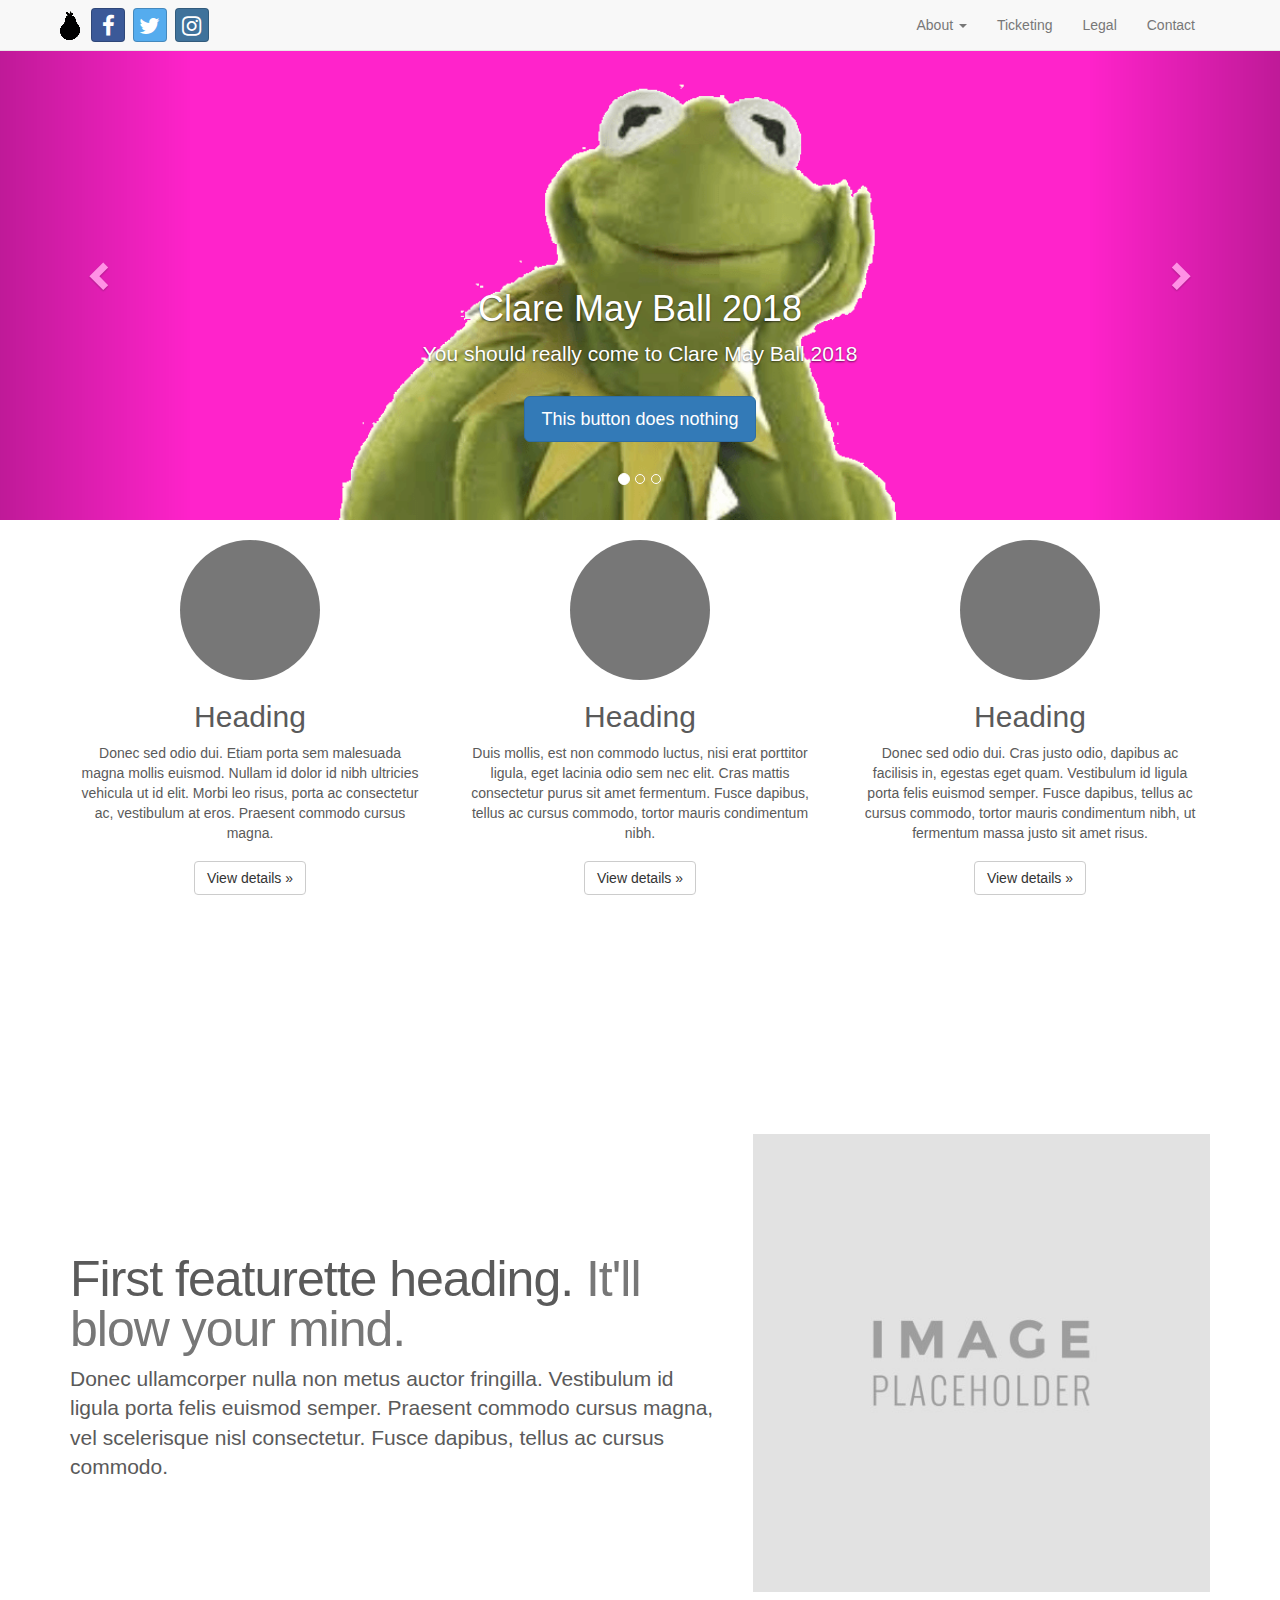
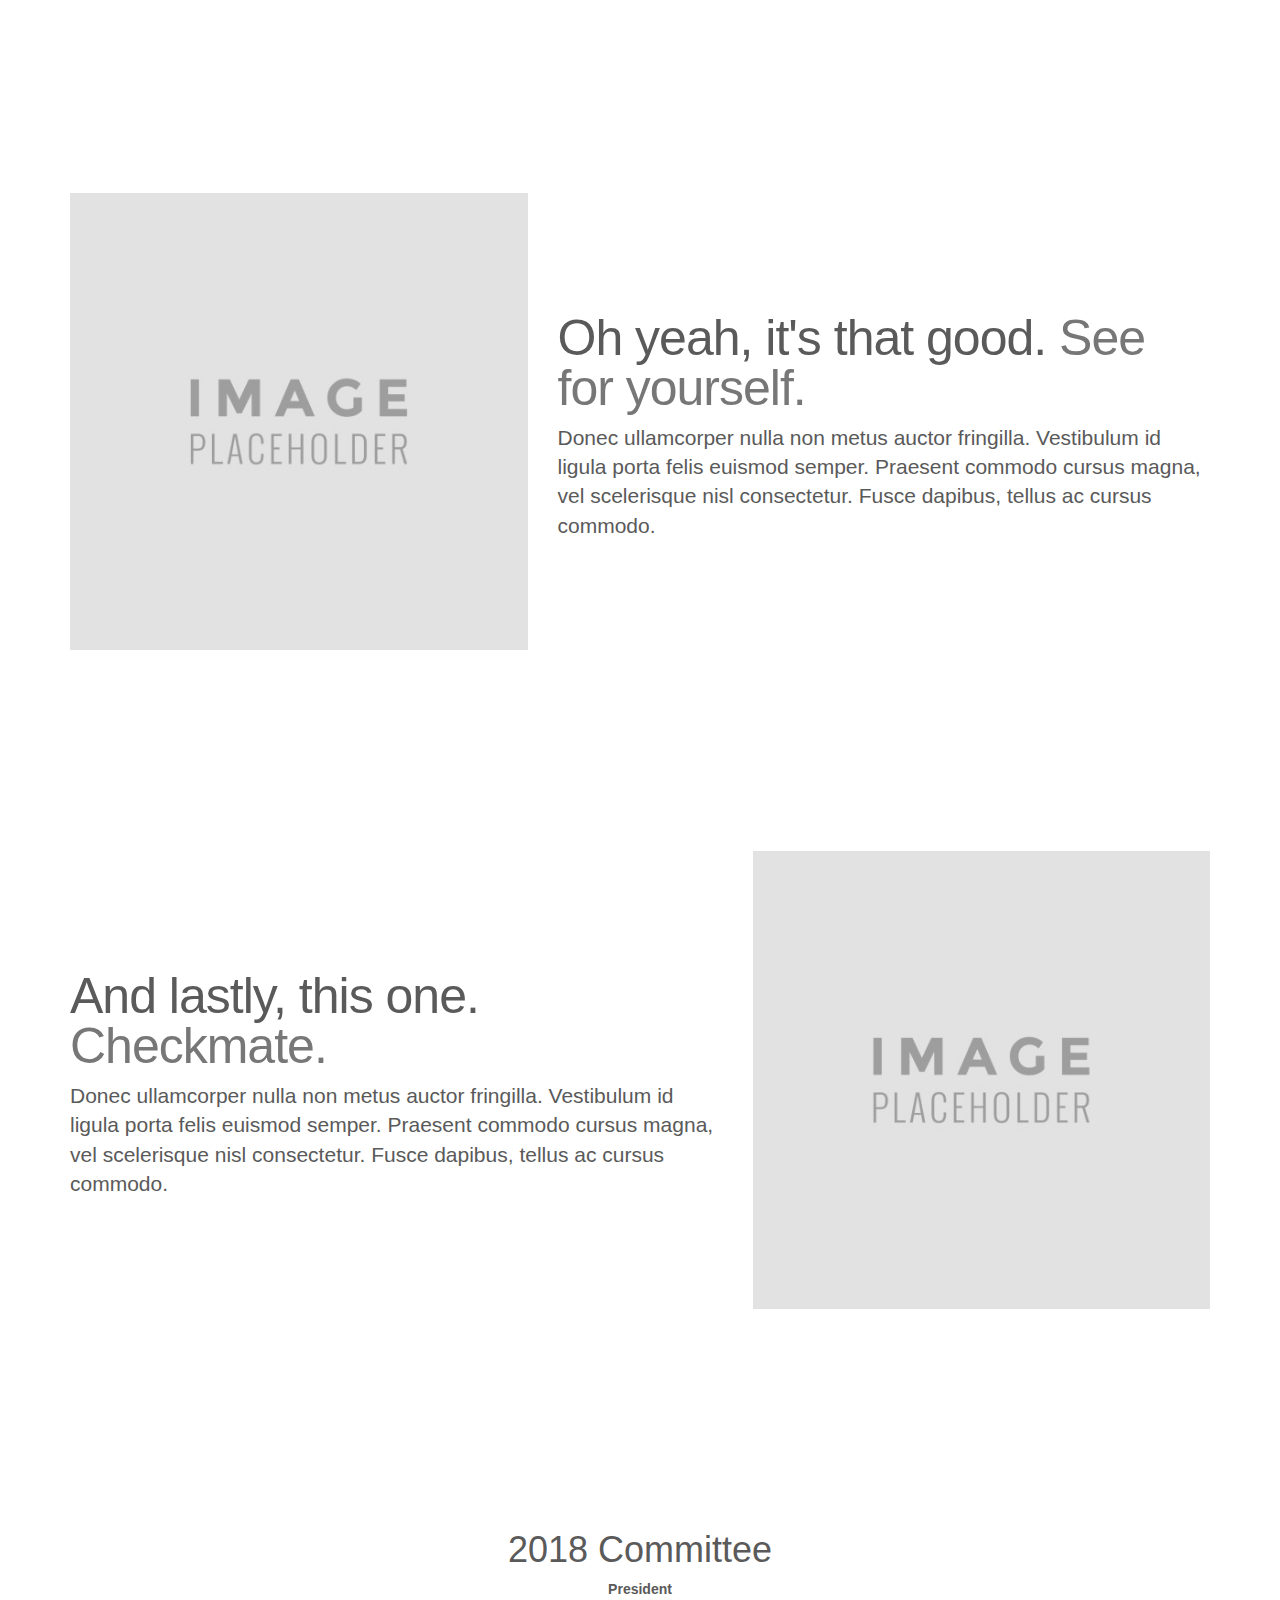
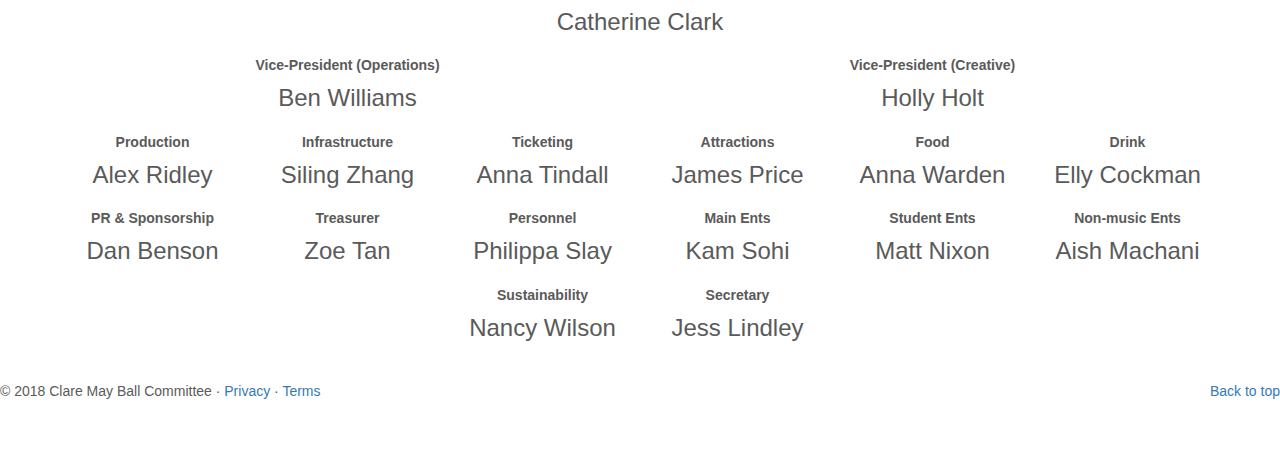
==== index.html @ 5bb469b5 "Altered navbar-brand margin" ====
<!doctype html>

<html lang="en">
<head>
  <meta charset="utf-8">

  <title>Clare May Ball</title>
  <meta name="description" content="Clare May Ball">
  <meta name="author" content="Clare May Ball Committee 2018">
  <meta name="robots" content="noindex, nofollow" /> <!--TODO: REMOVE IN PRODUCTION VERSION -->

  <!-- Latest compiled and minified bootstrap CSS -->
  <link rel="stylesheet" href="https://maxcdn.bootstrapcdn.com/bootstrap/3.3.7/css/bootstrap.min.css">

  <!-- jQuery library -->
  <script src="https://ajax.googleapis.com/ajax/libs/jquery/3.2.1/jquery.min.js"></script>

  <!-- Latest compiled boostrap JavaScript -->
  <script src="https://maxcdn.bootstrapcdn.com/bootstrap/3.3.7/js/bootstrap.min.js"></script>

  <!-- Latest font-awesome -->
  <link href="https://maxcdn.bootstrapcdn.com/font-awesome/4.7.0/css/font-awesome.min.css" rel="stylesheet"/></script>

  <!-- CSS file for social media icons -->
  <link href="css/bootstrap-social.css" rel="stylesheet"/>

  <!-- Custom styles for this template -->
  <link href="css/jumbotron.css" rel="stylesheet"/>

  <link href="css/carousel.css" rel="stylesheet"/>

  <script src="js/ie-emulation-modes-warning.js"></script>

  <!--[if lt IE 9]>
    <script src="https://cdnjs.cloudflare.com/ajax/libs/html5shiv/3.7.3/html5shiv.js"></script>
  <![endif]-->

 <style>
	.row-committee{
		padding:0;
	}
	.com-name{
		margin:0 0 20px 0;
	}
	.section-title{
		margin:0 0 20px 0;
	}
	.btn{
		margin:8px 2px; /*Change to alter position of social media icons within navbar */
	}
	.navbar-brand{
		padding:11px 2px 0 0;
	}
	.featurette-divider{
		border-color:rgba(100,100,100,0); /*Sets featurette divider line to white transparent*/ 
	}
 </style>

</head>

<body>
	<!-- Navigation bar
  ================================================== -->
  <nav class="navbar navbar-default navbar-fixed-top">
      <div class="container">
        <div class="navbar-header">
          <button type="button" class="navbar-toggle" data-toggle="collapse" data-target="#cmbNavbar" aria-expanded="false" aria-controls="navbar">
            <span class="sr-only">Toggle navigation</span>
            <span class="icon-bar"></span>
            <span class="icon-bar"></span>
            <span class="icon-bar"></span>
          </button>
		  <a class="navbar-brand" href="#">
			<img src="img/pear.png"></img> <!-- Use "favicon" as homepage icon -->
		  </a>
		  <a class="btn btn-social-icon btn-facebook" href="https://www.facebook.com/claremayball2018">
        <span class="fa fa-facebook"></span>
      </a>
      <a class="btn btn-social-icon btn-twitter" href="https://twitter.com/mayballclare">
        <span class="fa fa-twitter"></span>
      </a>
      <a class="btn btn-social-icon btn-instagram" href="https://www.instagram.com/claremayball2018">
        <span class="fa fa-instagram"></span>
      </a>
      </div>
		<div class="collapse navbar-collapse" id = "cmbNavbar">
			<ul class="nav navbar-nav pull-right">
				<li class="dropdown">
					<a class="dropdown-toggle" data-toggle="dropdown" href="#">About
					<span class="caret"></span></a>
					<ul class="dropdown-menu">
						<li><a href="#">CMB 2018</a></li>
						<li><a href="#committee">Committee</a></li>
						<li><a href="#">Workers</a></li>
						<li><a href="#">Ents</a></li>
					</ul>
				</li>
				<li><a href = "#">Ticketing</a></li>
				<li><a href = "#">Legal</a></li>
				<li><a href = "#">Contact</a></li>
			</ul>
		</div>
      </div>
    </nav>

    <!-- Carousel
  ================================================== -->
  <div id="myCarousel" class="carousel slide" data-ride="carousel">
    <!-- Indicators -->
    <ol class="carousel-indicators">
      <li data-target="#myCarousel" data-slide-to="0" class="active"></li>
      <li data-target="#myCarousel" data-slide-to="1"></li>
      <li data-target="#myCarousel" data-slide-to="2"></li>
    </ol>
    <div class="carousel-inner" role="listbox">
      <div class="item active">
        <img class="first-slide" src="img/kermit.png" alt="First slide">
        <div class="container">
          <div class="carousel-caption">
            <h1>Clare May Ball 2018</h1>
            <p>You should really come to Clare May Ball 2018</p>
            <p><a class="btn btn-lg btn-primary" href="#" role="button">This button does nothing</a></p>
          </div>
        </div>
      </div>
      <div class="item">
        <img class="second-slide" src="img/voldemort.png" alt="Second slide">
        <div class="container">
          <div class="carousel-caption">
            <h1>It's going to be really good</h1>
            <p>There'll be music, food, and most importantly a nice website</p>
            <p><a class="btn btn-lg btn-primary" href="#" role="button">Another button</a></p>
          </div>
        </div>
      </div>
      <div class="item" background-color="black">
        <video autoplay loop muted alt="Third slide">
                 <source src="img/stars3.mp4" type="video/mp4">
                 Your browser does not support the video tag.
        </video>
        <div class="container">
          <div class="carousel-caption">
            <h1>I mean it</h1>
            <p>You cannot possibly miss out on <em>the</em> event of 2018</p>
            <p><a class="btn btn-lg btn-primary" href="#" role="button">A third button</a></p>
          </div>
        </div>
      </div>
    </div>
    <a class="left carousel-control" href="#myCarousel" role="button" data-slide="prev">
      <span class="glyphicon glyphicon-chevron-left" aria-hidden="true"></span>
      <span class="sr-only">Previous</span>
    </a>
    <a class="right carousel-control" href="#myCarousel" role="button" data-slide="next">
      <span class="glyphicon glyphicon-chevron-right" aria-hidden="true"></span>
      <span class="sr-only">Next</span>
    </a>
  </div><!-- /.carousel -->



    <!-- Marketing messaging and featurettes
    ================================================== -->
    <!-- Wrap the rest of the page in another container to center all the content. -->

    <div class="container-fluid marketing">

      <!-- Three columns of text below the carousel -->
      <div class = "holding-box">
        <div class="row">
          <div class="col-lg-4">
            <img class="img-circle" src="[data-uri]" alt="Generic placeholder image" width="140" height="140">
            <h2>Heading</h2>
            <p>Donec sed odio dui. Etiam porta sem malesuada magna mollis euismod. Nullam id dolor id nibh ultricies vehicula ut id elit. Morbi leo risus, porta ac consectetur ac, vestibulum at eros. Praesent commodo cursus magna.</p>
            <p><a class="btn btn-default" href="#" role="button">View details &raquo;</a></p>
          </div><!-- /.col-lg-4 -->
          <div class="col-lg-4">
            <img class="img-circle" src="[data-uri]" alt="Generic placeholder image" width="140" height="140">
            <h2>Heading</h2>
            <p>Duis mollis, est non commodo luctus, nisi erat porttitor ligula, eget lacinia odio sem nec elit. Cras mattis consectetur purus sit amet fermentum. Fusce dapibus, tellus ac cursus commodo, tortor mauris condimentum nibh.</p>
            <p><a class="btn btn-default" href="#" role="button">View details &raquo;</a></p>
          </div><!-- /.col-lg-4 -->
          <div class="col-lg-4">
            <img class="img-circle" src="[data-uri]" alt="Generic placeholder image" width="140" height="140">
            <h2>Heading</h2>
            <p>Donec sed odio dui. Cras justo odio, dapibus ac facilisis in, egestas eget quam. Vestibulum id ligula porta felis euismod semper. Fusce dapibus, tellus ac cursus commodo, tortor mauris condimentum nibh, ut fermentum massa justo sit amet risus.</p>
            <p><a class="btn btn-default" href="#" role="button">View details &raquo;</a></p>
          </div><!-- /.col-lg-4 -->
        </div><!-- /.row -->
      </div><!-- /.holding-box -->


      <!-- START THE FEATURETTES -->

      <hr class="featurette-divider">

      <div class = "holding-box">
        <div class="row featurette">
          <div class="col-md-7">
            <h2 class="featurette-heading">First featurette heading. <span class="text-muted">It'll blow your mind.</span></h2>
            <p class="lead">Donec ullamcorper nulla non metus auctor fringilla. Vestibulum id ligula porta felis euismod semper. Praesent commodo cursus magna, vel scelerisque nisl consectetur. Fusce dapibus, tellus ac cursus commodo.</p>
          </div>
          <div class="col-md-5">
            <img class="featurette-image img-responsive center-block" src="img/500x500placeholder.png" alt="Generic placeholder image">
          </div>
        </div>
      </div>

      <hr class="featurette-divider">

      <div class="holding-box">
        <div class="row featurette">
          <div class="col-md-7 col-md-push-5">
            <h2 class="featurette-heading">Oh yeah, it's that good. <span class="text-muted">See for yourself.</span></h2>
            <p class="lead">Donec ullamcorper nulla non metus auctor fringilla. Vestibulum id ligula porta felis euismod semper. Praesent commodo cursus magna, vel scelerisque nisl consectetur. Fusce dapibus, tellus ac cursus commodo.</p>
          </div>
          <div class="col-md-5 col-md-pull-7">
            <img class="featurette-image img-responsive center-block" src="img/500x500placeholder.png" alt="Generic placeholder image">
          </div>
        </div>
      </div>

      <hr class="featurette-divider">

      <div class="holding-box">
        <div class="row featurette">
          <div class="col-md-7">
            <h2 class="featurette-heading">And lastly, this one. <span class="text-muted">Checkmate.</span></h2>
            <p class="lead">Donec ullamcorper nulla non metus auctor fringilla. Vestibulum id ligula porta felis euismod semper. Praesent commodo cursus magna, vel scelerisque nisl consectetur. Fusce dapibus, tellus ac cursus commodo.</p>
          </div>
          <div class="col-md-5">
            <img class="featurette-image img-responsive center-block" src="img/500x500placeholder.png" alt="Generic placeholder image">
          </div>
        </div>
      </div>

      <hr class="featurette-divider">

	  <!-- Committee section 
	  ====================================-->
	  <div id = "committee" class = "holding-box text-center">
			<div class = "holding-box-title row">
				<h1>2018 Committee</h1>
			</div>

			<div class = "row committee">
				<div class = "col-md-12 col-sm-12">
					<p><strong>President</strong><p>
					<h3 class="com-name">Catherine Clark</h3>
				</div>
			</div>
			<div class = "row committee">
				<div class = "col-md-6 col-sm-6">
					<p><strong>Vice-President (Operations)</strong><p>
					<h3 class="com-name">Ben Williams</h3>
				</div>
				<div class = "col-md-6 col-sm-6">
					<p><strong>Vice-President (Creative)</strong><p>
					<h3 class="com-name">Holly Holt</h3>
				</div>
			</div>
			<div class = "row committee">
				<div class = "col-md-2 col-sm-6">
					<p><strong>Production</strong><p>
					<h3 class="com-name">Alex Ridley</h3>
				</div>
				<div class = "col-md-2 col-sm-6">
					<p><strong>Infrastructure</strong><p>
					<h3 class="com-name">Siling Zhang</h3>
				</div>
				<div class = "col-md-2 col-sm-6">
					<p><strong>Ticketing</strong><p>
					<h3 class="com-name">Anna Tindall</h3>
				</div>
				<div class = "col-md-2 col-sm-6">
					<p><strong>Attractions</strong><p>
					<h3 class="com-name">James Price</h3>
				</div>
				<div class = "col-md-2 col-sm-6">
					<p><strong>Food</strong><p>
					<h3 class="com-name">Anna Warden</h3>
				</div>
				<div class = "col-md-2 col-sm-6">
					<p><strong>Drink</strong><p>
					<h3 class="com-name">Elly Cockman</h3>
				</div>
				<div class = "col-md-2 col-sm-6">
					<p><strong>PR &amp; Sponsorship</strong><p>
					<h3 class="com-name">Dan Benson</h3>
				</div>
				<div class = "col-md-2 col-sm-6">
					<p><strong>Treasurer</strong><p>
					<h3 class="com-name">Zoe Tan</h3>
				</div>
				<div class = "col-md-2 col-sm-6">
					<p><strong>Personnel</strong><p>
					<h3 class="com-name">Philippa Slay</h3>
				</div>
				<div class = "col-md-2 col-sm-6">
					<p><strong>Main Ents</strong><p>
					<h3 class="com-name">Kam Sohi</h3>
				</div>
				<div class = "col-md-2 col-sm-6">
					<p><strong>Student Ents</strong><p>
					<h3 class="com-name">Matt Nixon</h3>
				</div>
				<div class = "col-md-2 col-sm-6">
					<p><strong>Non-music Ents</strong><p>
					<h3 class="com-name">Aish Machani</h3>
				</div>
				<div class = "col-md-2 col-sm-6"></div>
				<div class = "col-md-2 col-sm-6"></div>
				<div class = "col-md-2 col-sm-6">
					<p><strong>Sustainability</strong><p>
					<h3 class="com-name">Nancy Wilson</h3>
				</div>
				<div class = "col-md-2 col-sm-6">
					<p><strong>Secretary</strong><p>
					<h3 class="com-name">Jess Lindley</h3>
				</div>
				<div class = "col-md-2 col-sm-6"></div>
				<div class = "col-md-2 col-sm-6"></div>
			</div>
		</div>
	  </div>

      <!-- FOOTER -->
      <footer>
        <p class="pull-right"><a href="#">Back to top</a></p>
        <p>&copy; 2018 Clare May Ball Committee &middot; <a href="#">Privacy</a> &middot; <a href="#">Terms</a></p>
      </footer>
    </div> <!-- /container -->
  <!--<script src="js/scripts.js"></script>-->
</body>
</html>
---- css/jumbotron.css ----
/* Move down content because we have a fixed navbar that is 50px tall */
body {
  padding-top: 2rem;
}
---- css/carousel.css ----
/* GLOBAL STYLES
-------------------------------------------------- */
/* Padding below the footer and lighter body text */

body {
  padding-bottom: 40px;
  color: #5a5a5a;
  background-image: url("../img/starsbackground.png");
  background-size: cover;
  background-attachment: fixed;
}


/* CUSTOMIZE THE CAROUSEL
-------------------------------------------------- */

/* Carousel base class */
.carousel {
  height: 500px;
}
/* Since positioning the image, we need to help out the caption */
.carousel-caption {
  z-index: 10;
}

/* Declare heights because of positioning of img element */
.carousel .item {
  height: 500px;
  background-color: black;
}
.carousel-inner > .item > img {
  position: absolute;
  top: 0;
  left: 0;
  min-width: 100%;
  height: 500px;
}

.carousel-inner > .item > video {
  position: absolute;
  top: 0;
  left: 0;
  min-width: 100%;
  height: 500px;
}


/* MARKETING CONTENT
-------------------------------------------------- */

/* Center align the text within the three columns below the carousel */
.marketing .col-lg-4 {
  margin-bottom: 20px;
  text-align: center;
}
.marketing h2 {
  font-weight: normal;
}
.marketing .col-lg-4 p {
  margin-right: 10px;
  margin-left: 10px;
}

.row {
  background-color: white;
}

.holding-box {
  background-color: white;
  width: 100%;
  padding: 20px 0 20px;
}

.container-fluid {
  padding: 0;
}




/* Featurettes
------------------------- */

.featurette-divider {
  margin: 80px 0; /* Space out the Bootstrap <hr> more */
}

/* Thin out the marketing headings */
.featurette-heading {
  font-weight: 300;
  line-height: 1;
  letter-spacing: -1px;
}

/* COMMITTEE SECTION
-------------------------------------------------*/
.holding-box-title {
  margin-bottom: 20px;
}


/* RESPONSIVE CSS
-------------------------------------------------- */

@media (min-width: 768px) {
  /* Navbar positioning foo
  .navbar-wrapper {
    margin-top: 20px;
  }
  .navbar-wrapper .container {
    padding-right: 15px;
    padding-left: 15px;
  }
  .navbar-wrapper .navbar {
    padding-right: 0;
    padding-left: 0;
  }*/

  /* The navbar becomes detached from the top, so we round the corners
  .navbar-wrapper .navbar {
    border-radius: 4px;
  }*/

  /* Bump up size of carousel content */
  .carousel-caption p {
    margin-bottom: 20px;
    font-size: 21px;
    line-height: 1.4;
  }

  .featurette-heading {
    font-size: 50px;
  }

  .row {
    margin: 0 auto;
  }
}

@media (min-width: 992px) {
  .featurette-heading {
    margin-top: 120px;
  }
  .row {
    width: 970px;
  }
}

@media (min-width: 1200px) {
  .row {
    width: 1170px;
  }
}
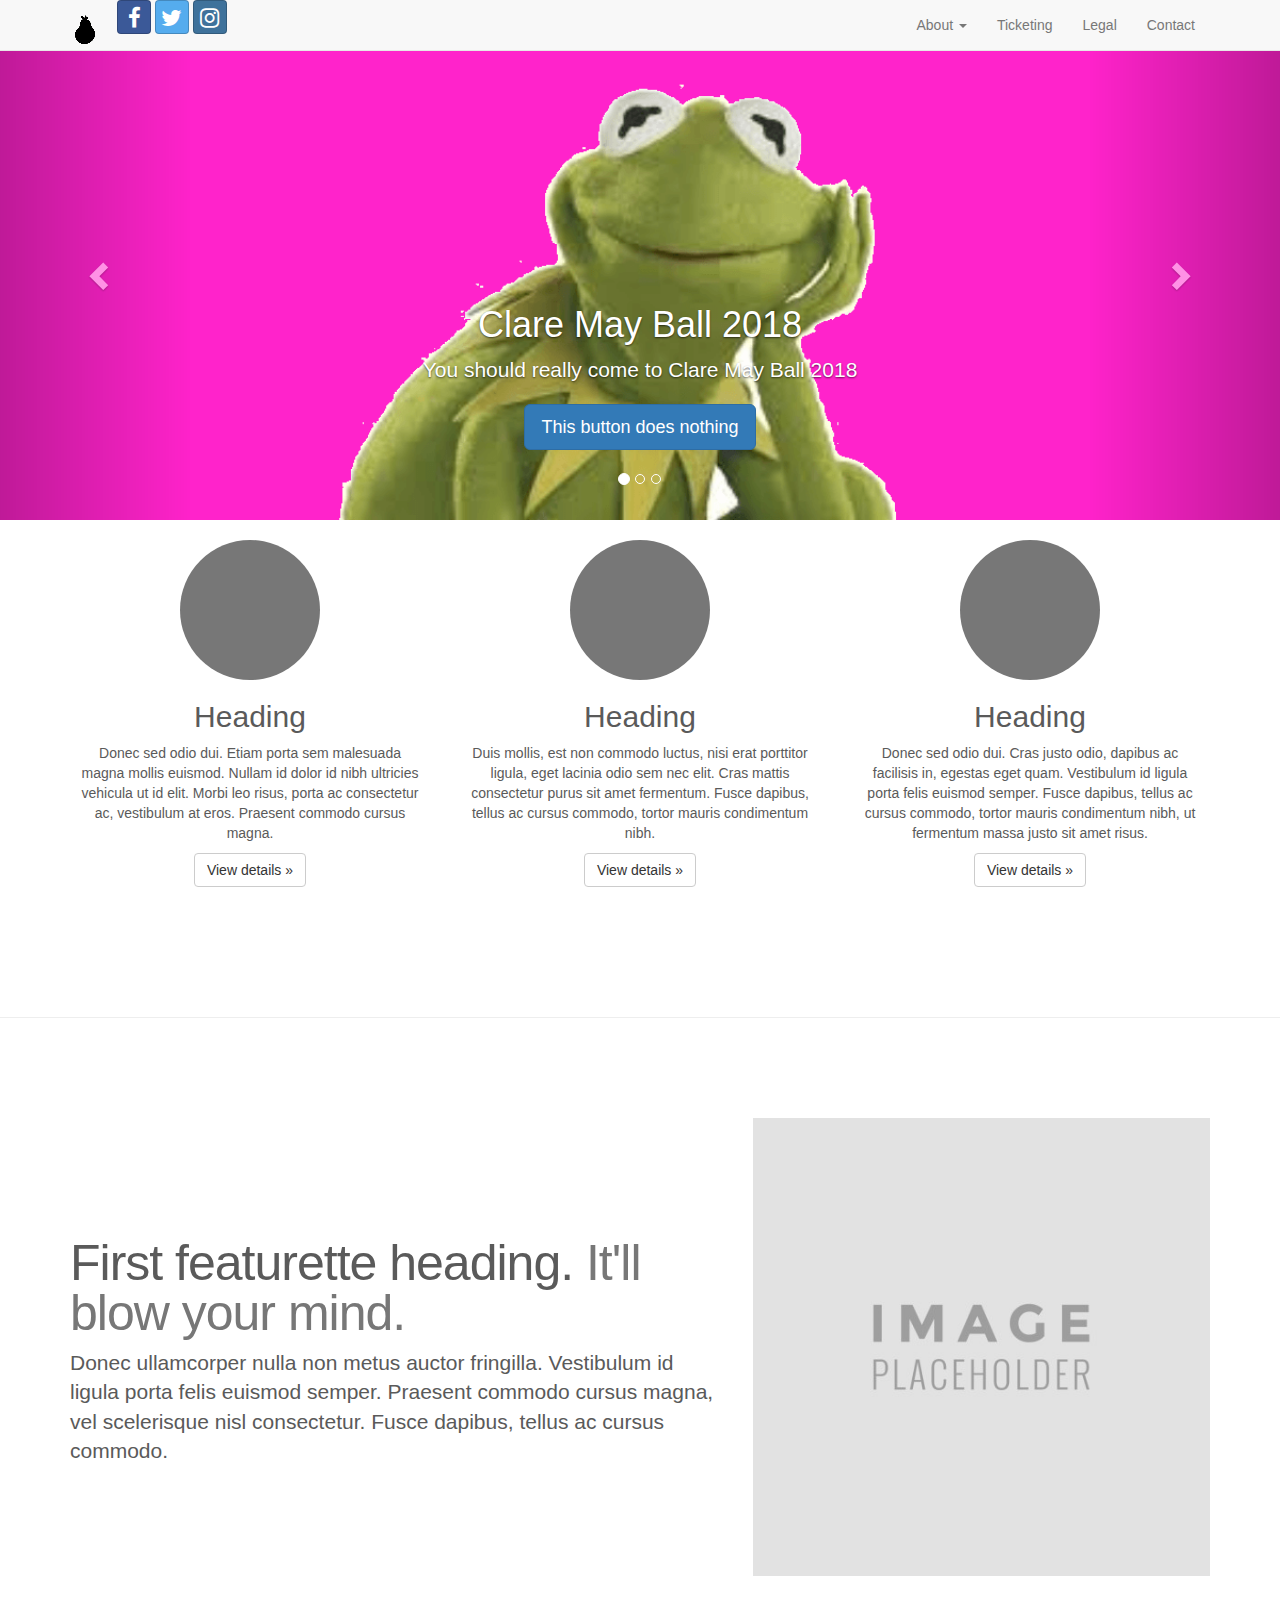
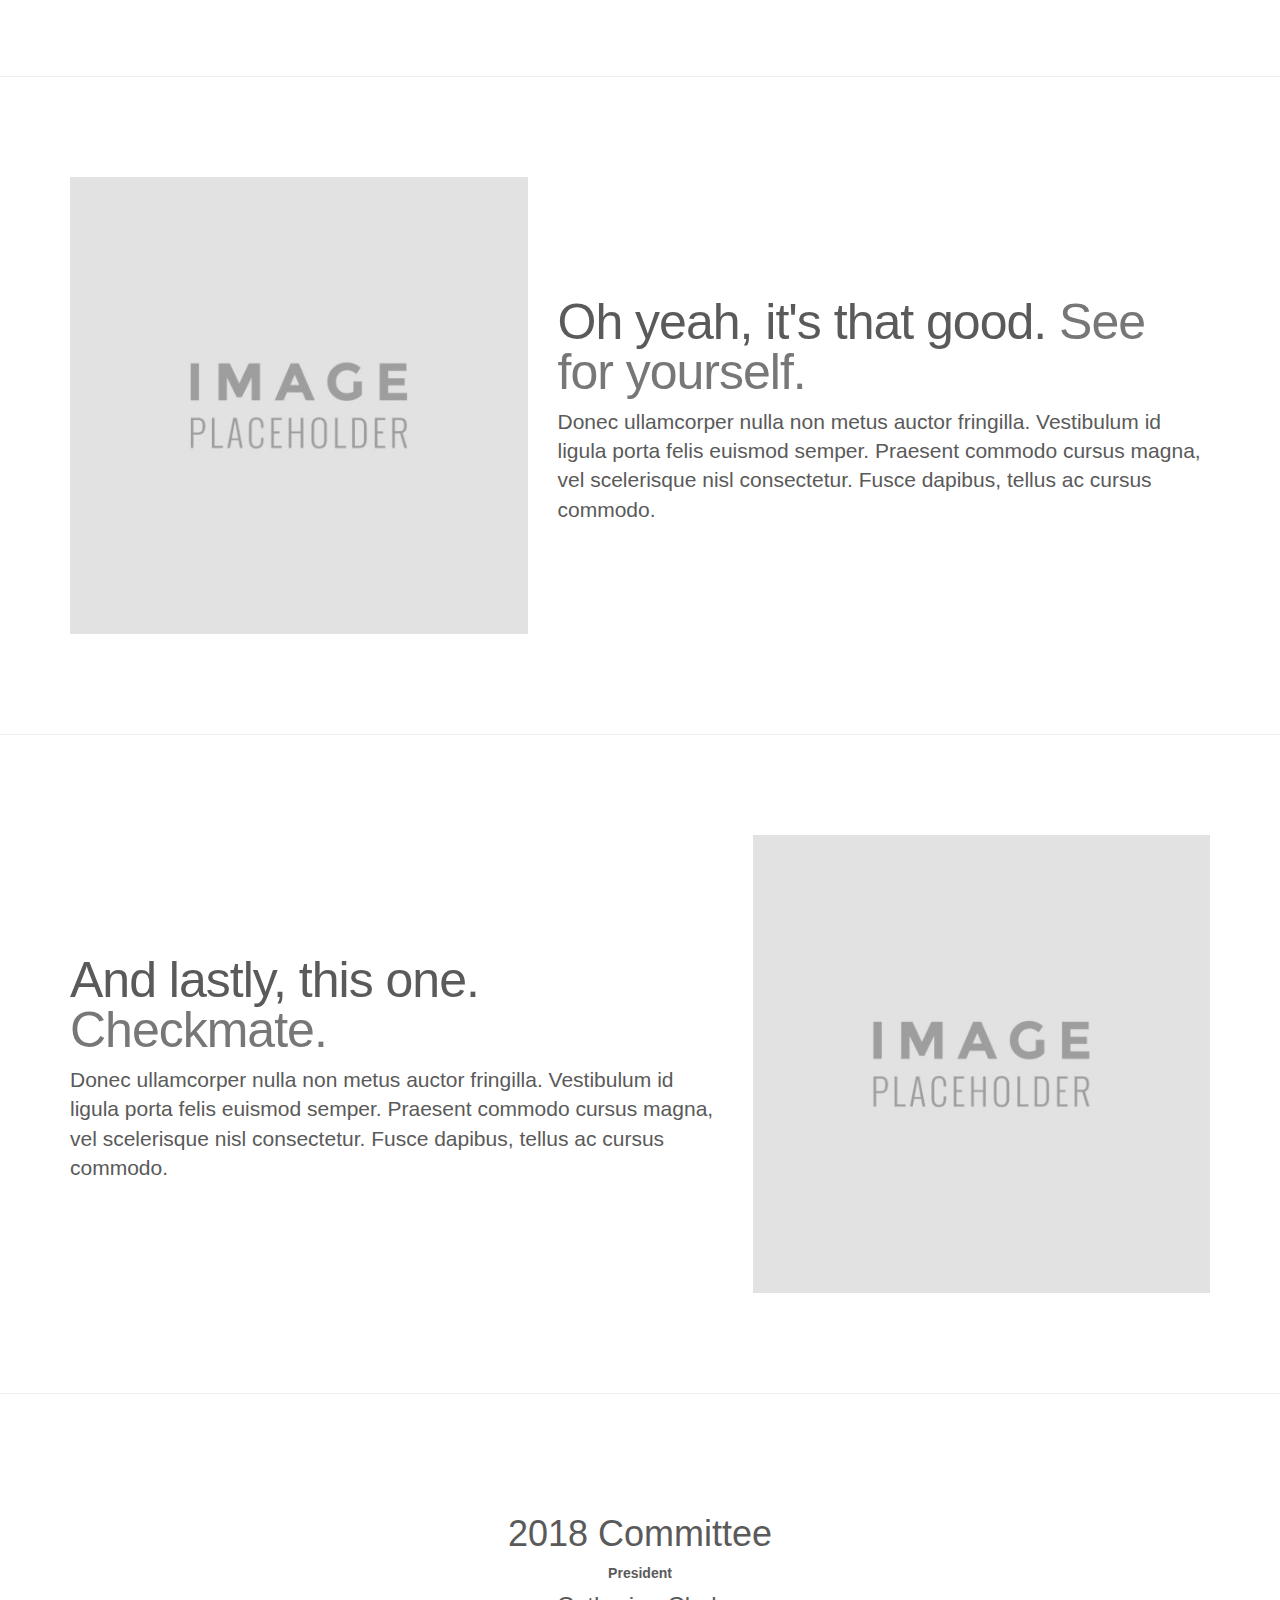
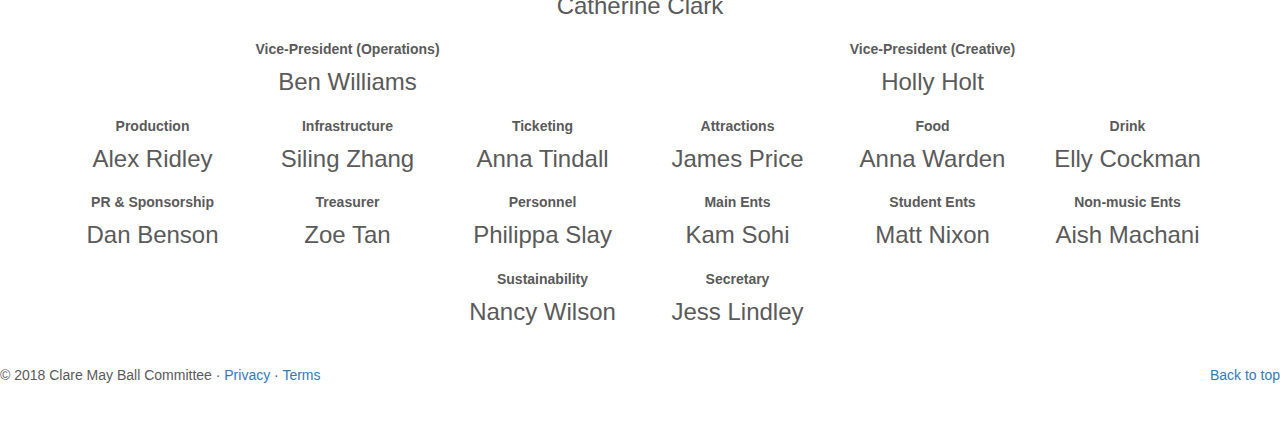
==== commit bc2336e9: "attempting to fix mobile navbar" ====
--- a/index.html
+++ b/index.html
@@ -8,6 +8,7 @@
   <meta name="description" content="Clare May Ball">
   <meta name="author" content="Clare May Ball Committee 2018">
   <meta name="robots" content="noindex, nofollow" /> <!--TODO: REMOVE IN PRODUCTION VERSION -->
+  <meta name="viewport" content="width=device-width, initial-scale=1, minimum-scale=1, maximum-scale=1" />
 
   <!-- Latest compiled and minified bootstrap CSS -->
   <link rel="stylesheet" href="https://maxcdn.bootstrapcdn.com/bootstrap/3.3.7/css/bootstrap.min.css">
@@ -45,22 +46,11 @@
 	.section-title{
 		margin:0 0 20px 0;
 	}
-	.btn{
-		margin:8px 2px; /*Change to alter position of social media icons within navbar */
-	}
-	.navbar-brand{
-		padding:11px 2px 0 0;
-	}
-	.featurette-divider{
-		border-color:rgba(100,100,100,0); /*Sets featurette divider line to white transparent*/ 
-	}
  </style>
 
 </head>
 
 <body>
-	<!-- Navigation bar
-  ================================================== -->
   <nav class="navbar navbar-default navbar-fixed-top">
       <div class="container">
         <div class="navbar-header">
@@ -236,8 +226,7 @@
 
       <hr class="featurette-divider">
 
-	  <!-- Committee section 
-	  ====================================-->
+	  <!-- Committee section -->
 	  <div id = "committee" class = "holding-box text-center">
 			<div class = "holding-box-title row">
 				<h1>2018 Committee</h1>
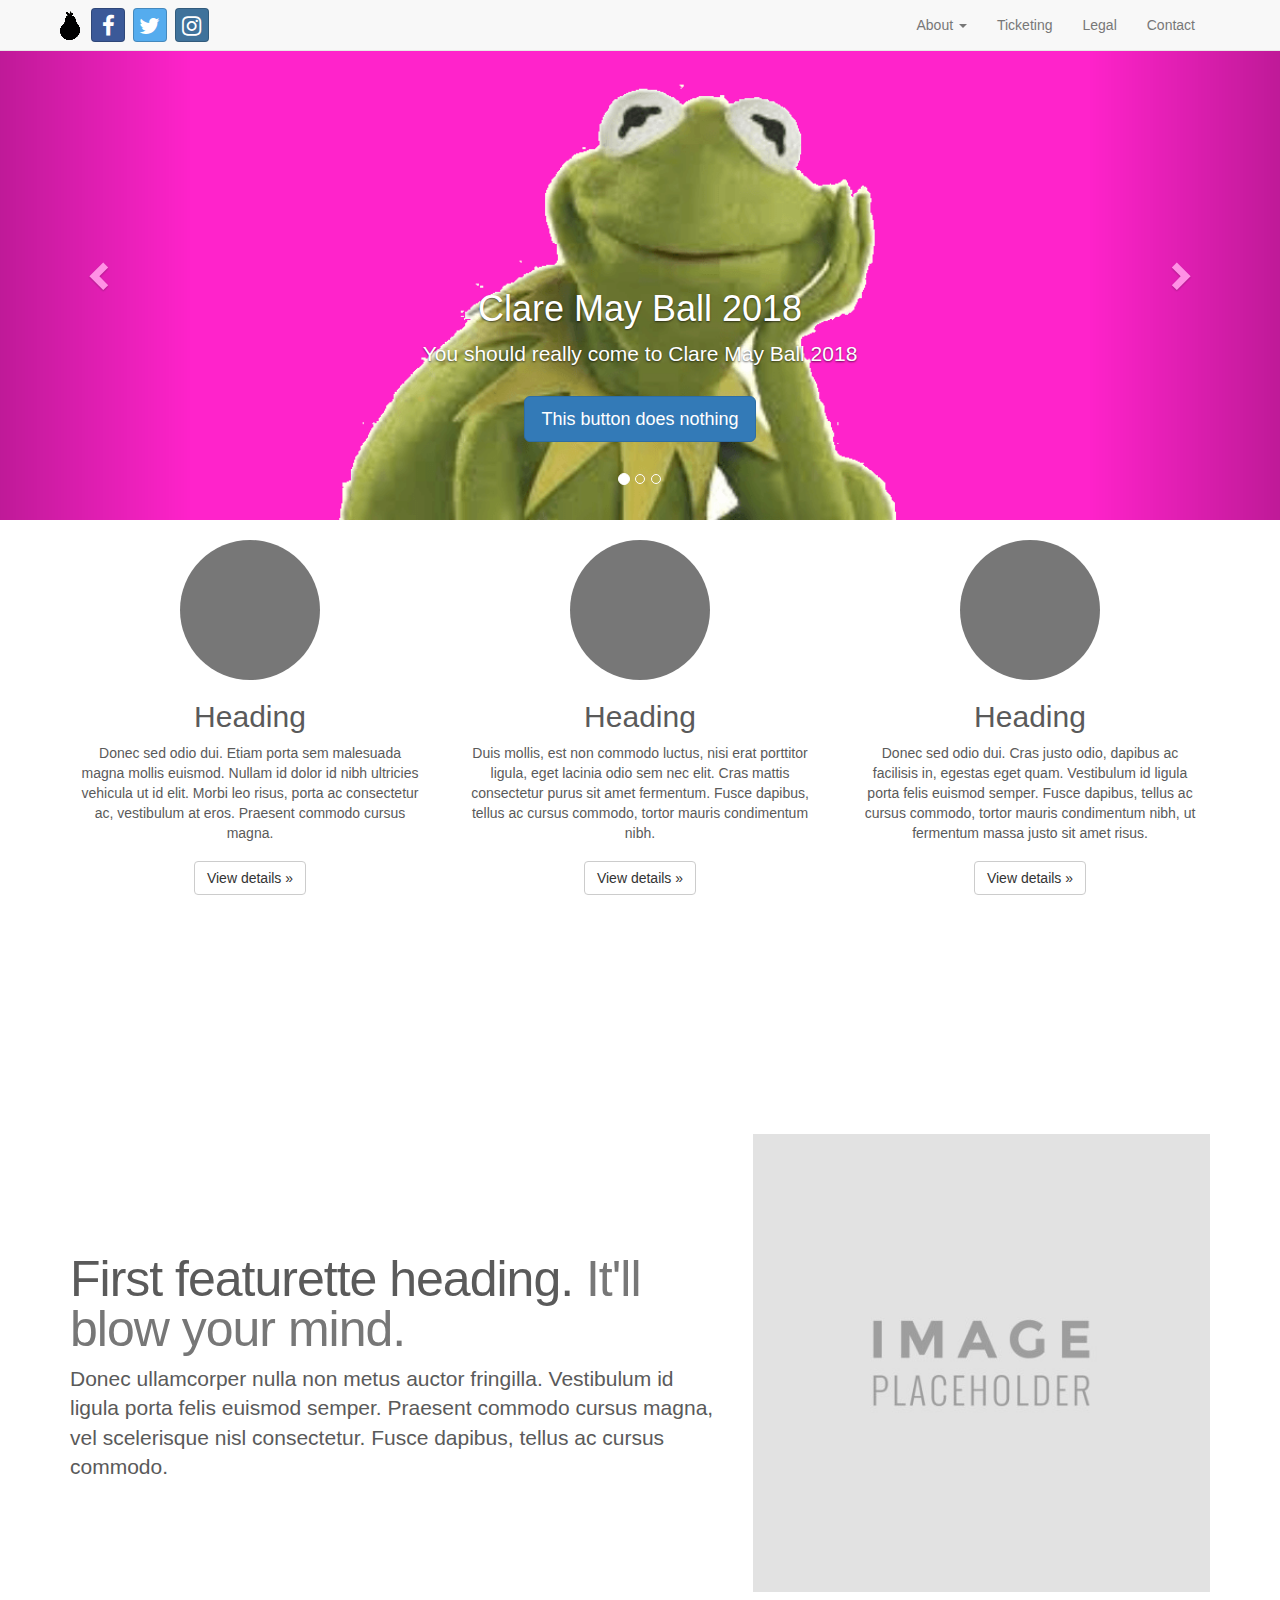
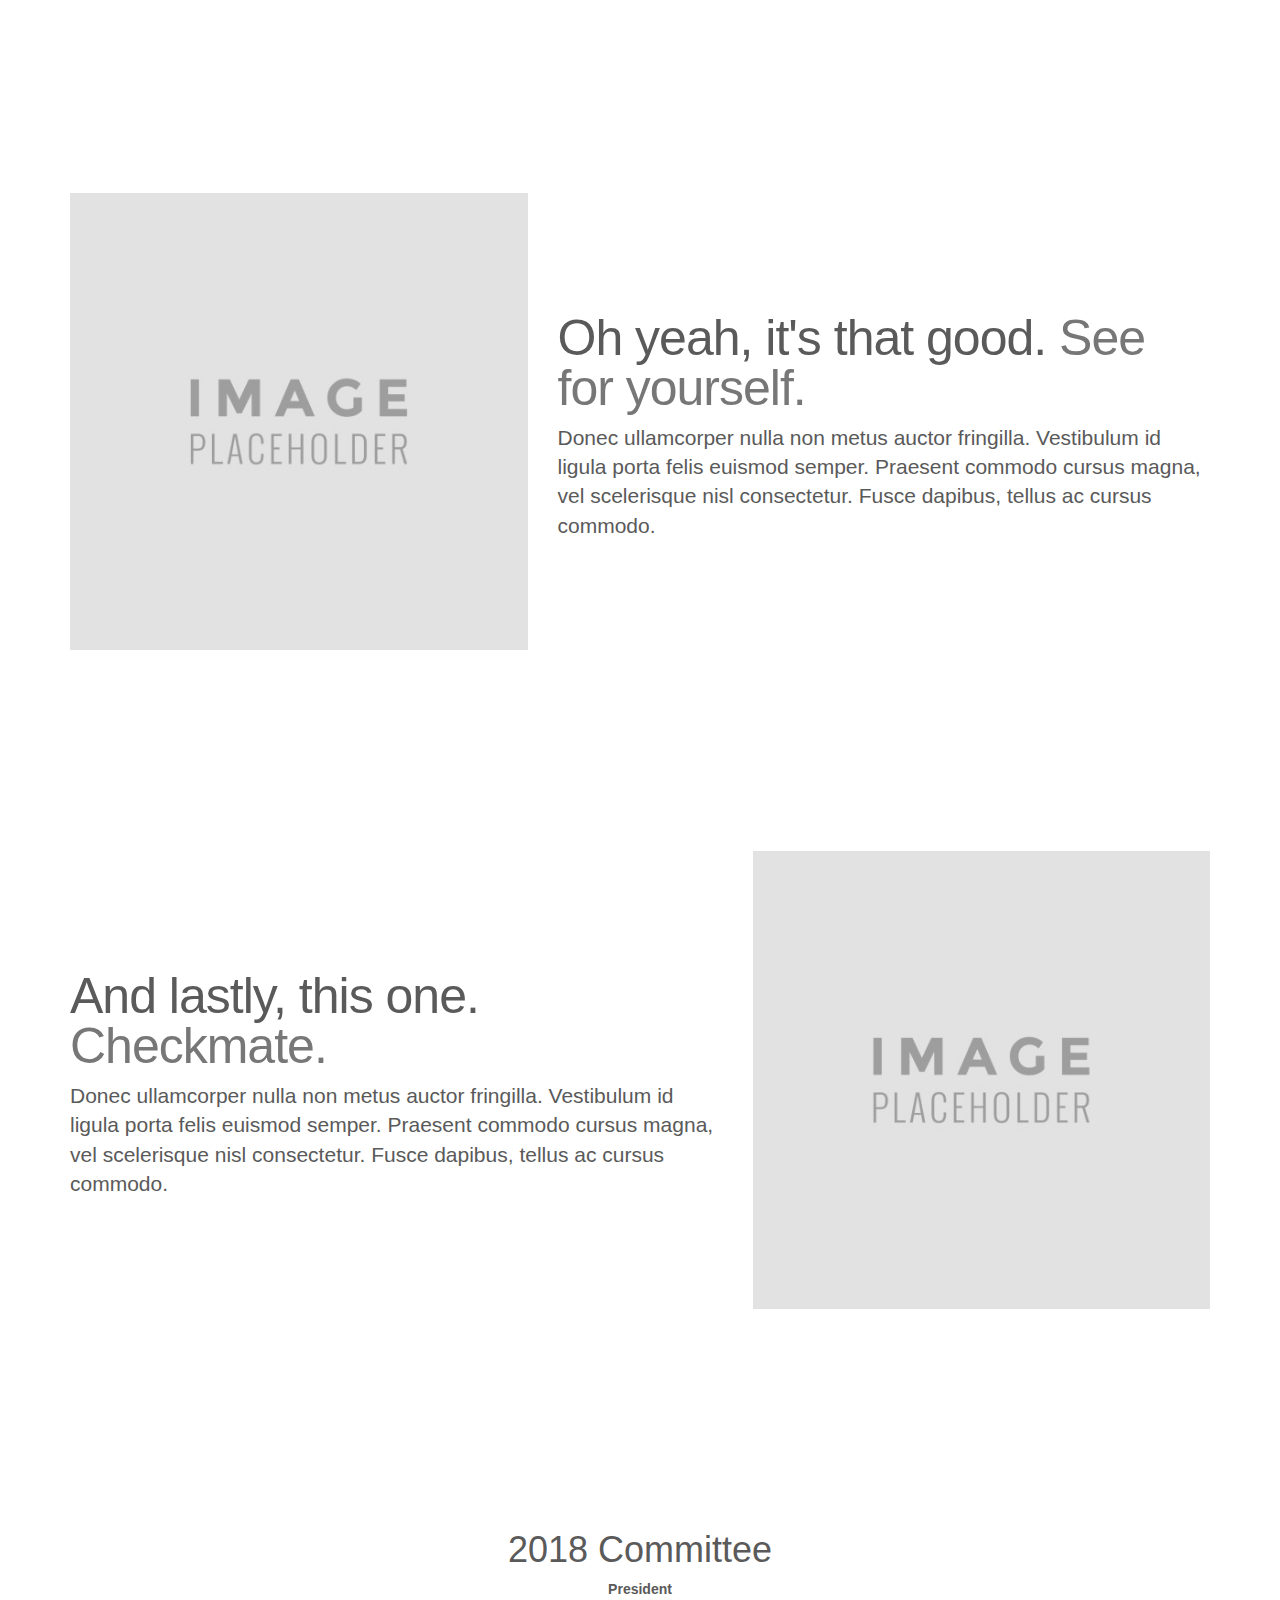
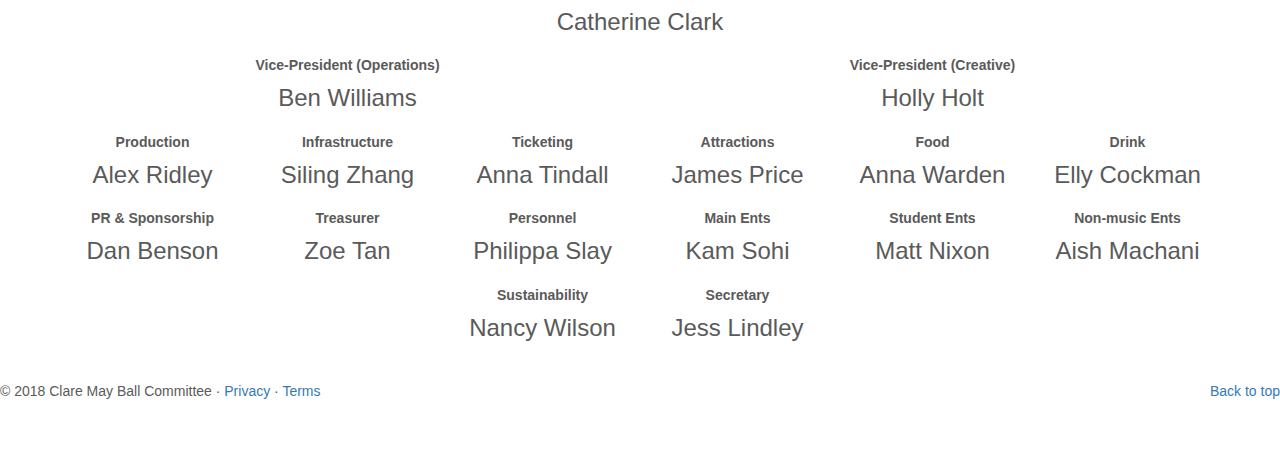
==== commit a881b0d0: "Merge branch 'master' of https://bitbucket.org/claremayball2018/website" ====
--- a/index.html
+++ b/index.html
@@ -46,11 +46,22 @@
 	.section-title{
 		margin:0 0 20px 0;
 	}
+	.btn{
+		margin:8px 2px; /*Change to alter position of social media icons within navbar */
+	}
+	.navbar-brand{
+		padding:11px 2px 0 0;
+	}
+	.featurette-divider{
+		border-color:rgba(100,100,100,0); /*Sets featurette divider line to white transparent*/ 
+	}
  </style>
 
 </head>
 
 <body>
+	<!-- Navigation bar
+  ================================================== -->
   <nav class="navbar navbar-default navbar-fixed-top">
       <div class="container">
         <div class="navbar-header">
@@ -226,7 +237,8 @@
 
       <hr class="featurette-divider">
 
-	  <!-- Committee section -->
+	  <!-- Committee section 
+	  ====================================-->
 	  <div id = "committee" class = "holding-box text-center">
 			<div class = "holding-box-title row">
 				<h1>2018 Committee</h1>
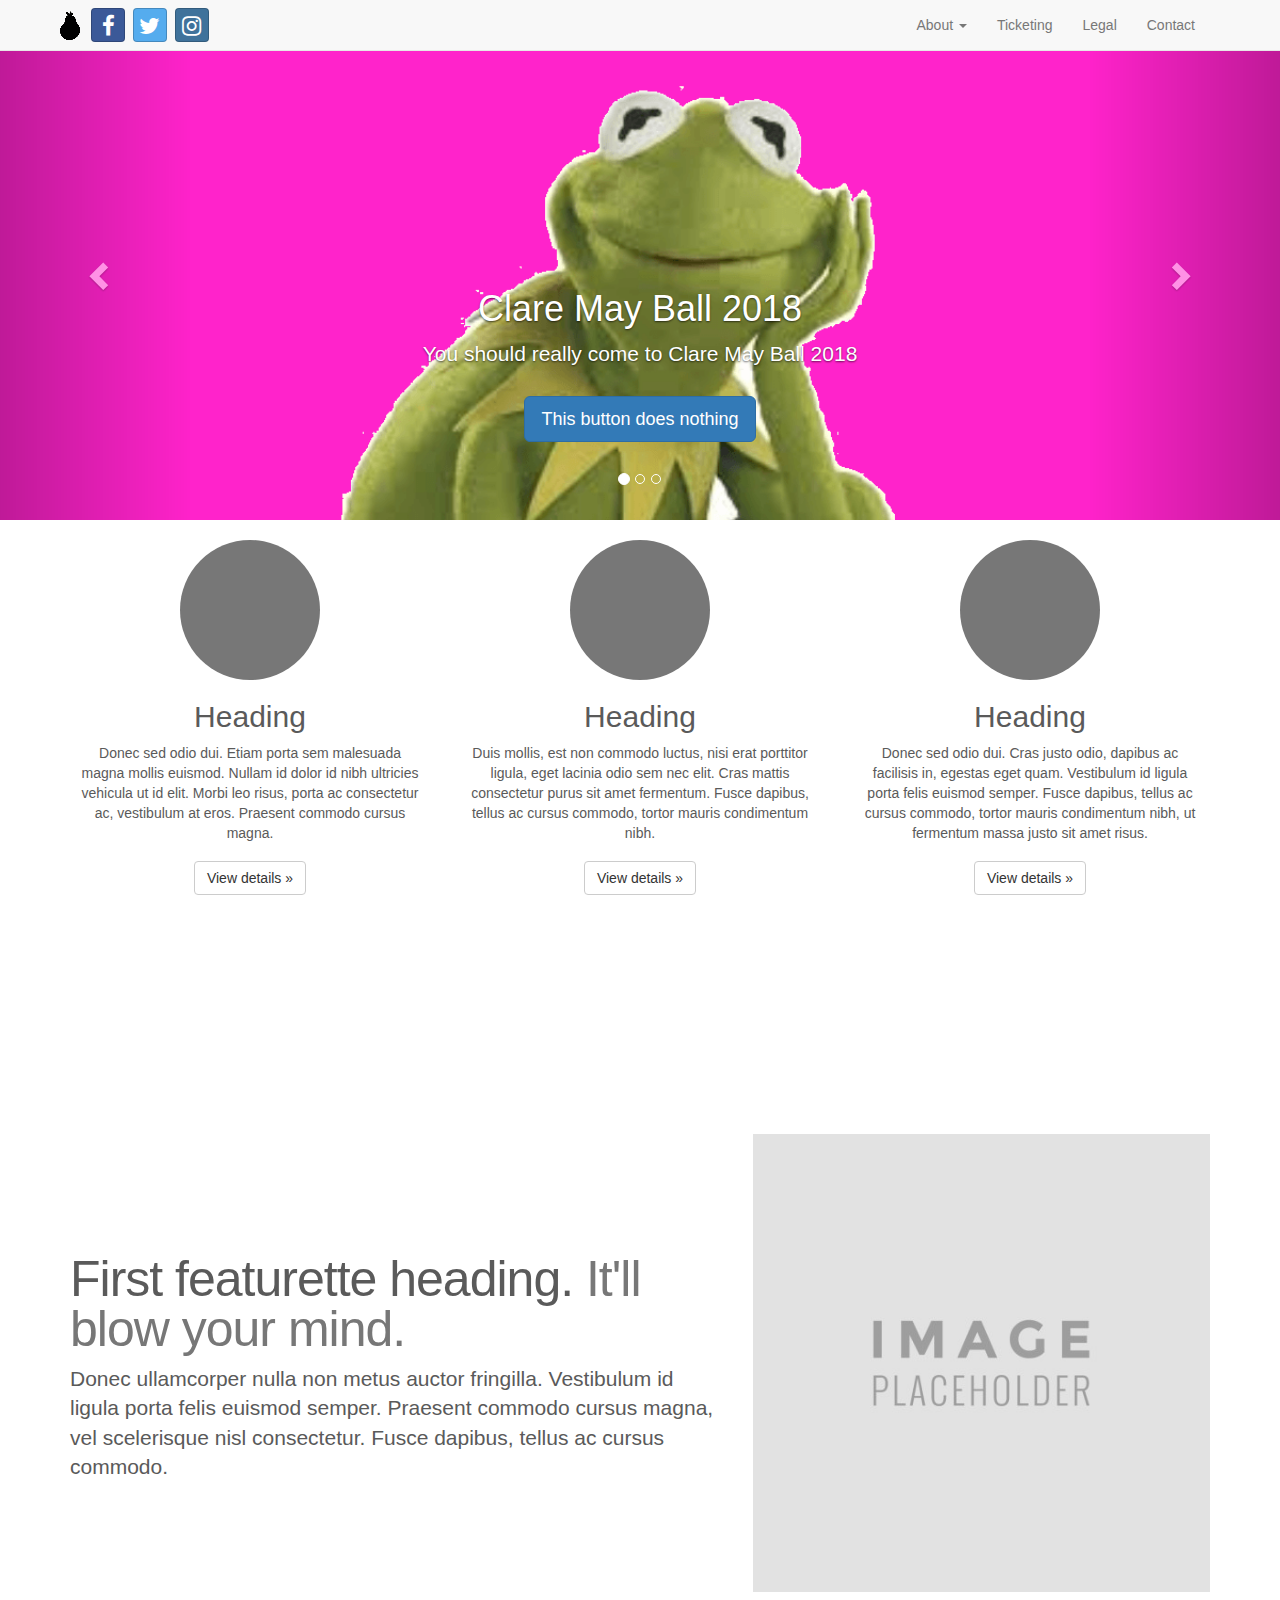
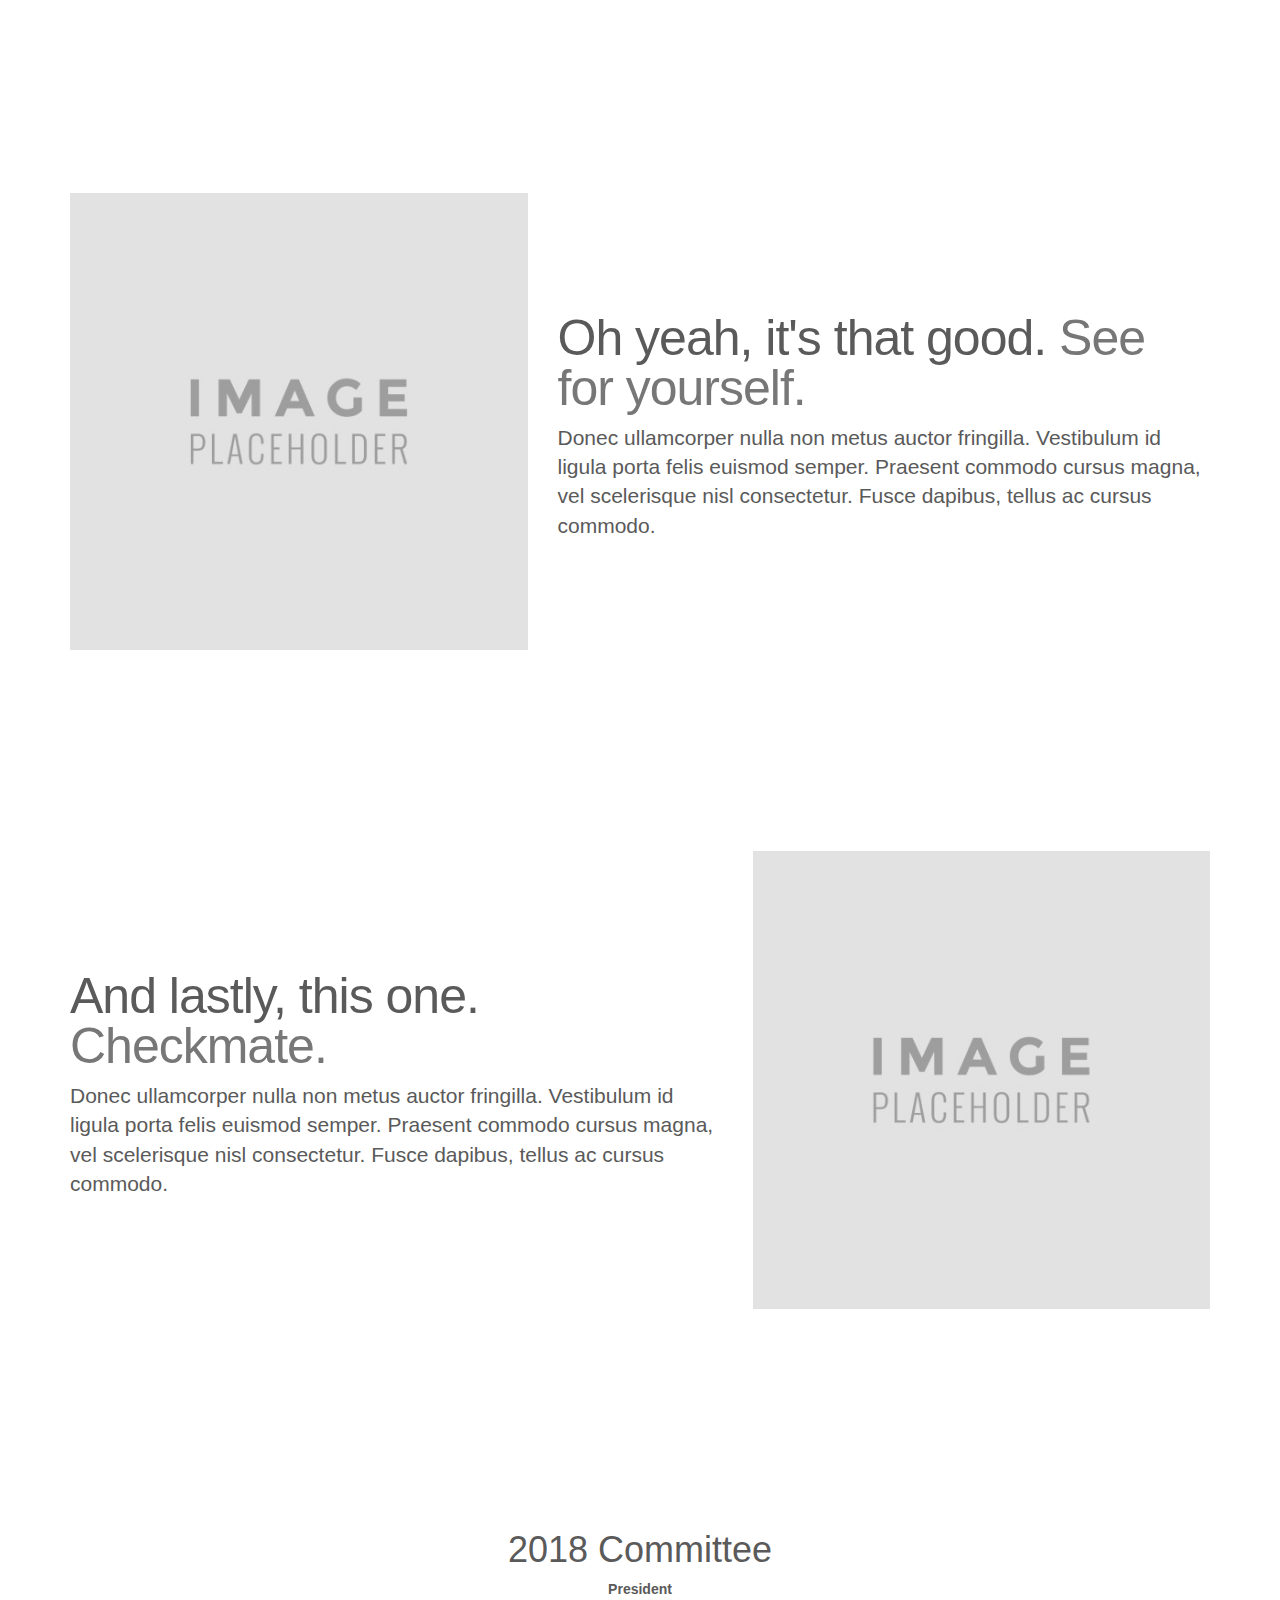
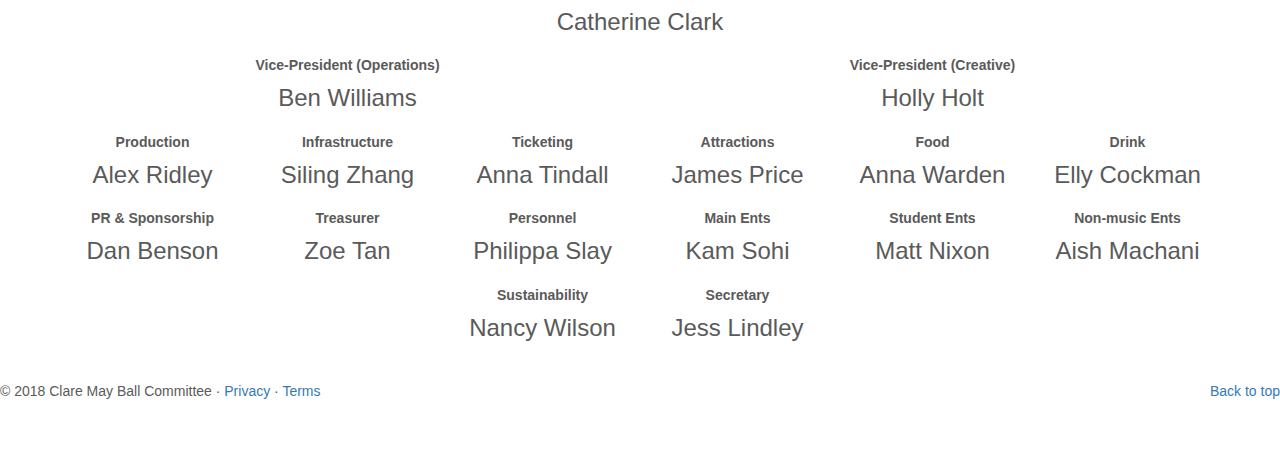
==== commit 0c3e4c77: "can't remember what I did but this works ok" ====
--- a/index.html
+++ b/index.html
@@ -36,34 +36,13 @@
     <script src="https://cdnjs.cloudflare.com/ajax/libs/html5shiv/3.7.3/html5shiv.js"></script>
   <![endif]-->
 
- <style>
-	.row-committee{
-		padding:0;
-	}
-	.com-name{
-		margin:0 0 20px 0;
-	}
-	.section-title{
-		margin:0 0 20px 0;
-	}
-	.btn{
-		margin:8px 2px; /*Change to alter position of social media icons within navbar */
-	}
-	.navbar-brand{
-		padding:11px 2px 0 0;
-	}
-	.featurette-divider{
-		border-color:rgba(100,100,100,0); /*Sets featurette divider line to white transparent*/ 
-	}
- </style>
-
 </head>
 
 <body>
 	<!-- Navigation bar
   ================================================== -->
   <nav class="navbar navbar-default navbar-fixed-top">
-      <div class="container">
+      <div class="container navbar-wrapper">
         <div class="navbar-header">
           <button type="button" class="navbar-toggle" data-toggle="collapse" data-target="#cmbNavbar" aria-expanded="false" aria-controls="navbar">
             <span class="sr-only">Toggle navigation</span>
@@ -101,7 +80,7 @@
 				<li><a href = "#">Contact</a></li>
 			</ul>
 		</div>
-      </div>
+    </div>
     </nav>
 
     <!-- Carousel
@@ -237,7 +216,7 @@
 
       <hr class="featurette-divider">
 
-	  <!-- Committee section 
+	  <!-- Committee section
 	  ====================================-->
 	  <div id = "committee" class = "holding-box text-center">
 			<div class = "holding-box-title row">
--- a/css/carousel.css
+++ b/css/carousel.css
@@ -10,6 +10,14 @@
   background-attachment: fixed;
 }
 
+/* CUSTOMIZE THE NAVBAR
+------------------------------------------------- */
+.btn{
+  margin:8px 2px; /*Change to alter position of social media icons within navbar */
+}
+.navbar-brand{
+  padding:11px 2px 0 0;
+}
 
 /* CUSTOMIZE THE CAROUSEL
 -------------------------------------------------- */
@@ -33,7 +41,8 @@
   top: 0;
   left: 0;
   min-width: 100%;
-  height: 500px;
+  height: auto;
+  min-height: 500px;
 }
 
 .carousel-inner > .item > video {
@@ -83,6 +92,7 @@
 
 .featurette-divider {
   margin: 80px 0; /* Space out the Bootstrap <hr> more */
+  border-color:rgba(100,100,100,0); /*Sets featurette divider line to white transparent*/
 }
 
 /* Thin out the marketing headings */
@@ -98,29 +108,21 @@
   margin-bottom: 20px;
 }
 
+.com-name{
+  margin:0 0 20px 0;
+}
+
 
 /* RESPONSIVE CSS
 -------------------------------------------------- */
+@media (min-width: 320px) {
+  .row {
+    width: 100%;
+    margin: auto;
+  }
+}
 
 @media (min-width: 768px) {
-  /* Navbar positioning foo
-  .navbar-wrapper {
-    margin-top: 20px;
-  }
-  .navbar-wrapper .container {
-    padding-right: 15px;
-    padding-left: 15px;
-  }
-  .navbar-wrapper .navbar {
-    padding-right: 0;
-    padding-left: 0;
-  }*/
-
-  /* The navbar becomes detached from the top, so we round the corners
-  .navbar-wrapper .navbar {
-    border-radius: 4px;
-  }*/
-
   /* Bump up size of carousel content */
   .carousel-caption p {
     margin-bottom: 20px;
@@ -134,6 +136,7 @@
 
   .row {
     margin: 0 auto;
+    width: 750px;
   }
 }
 
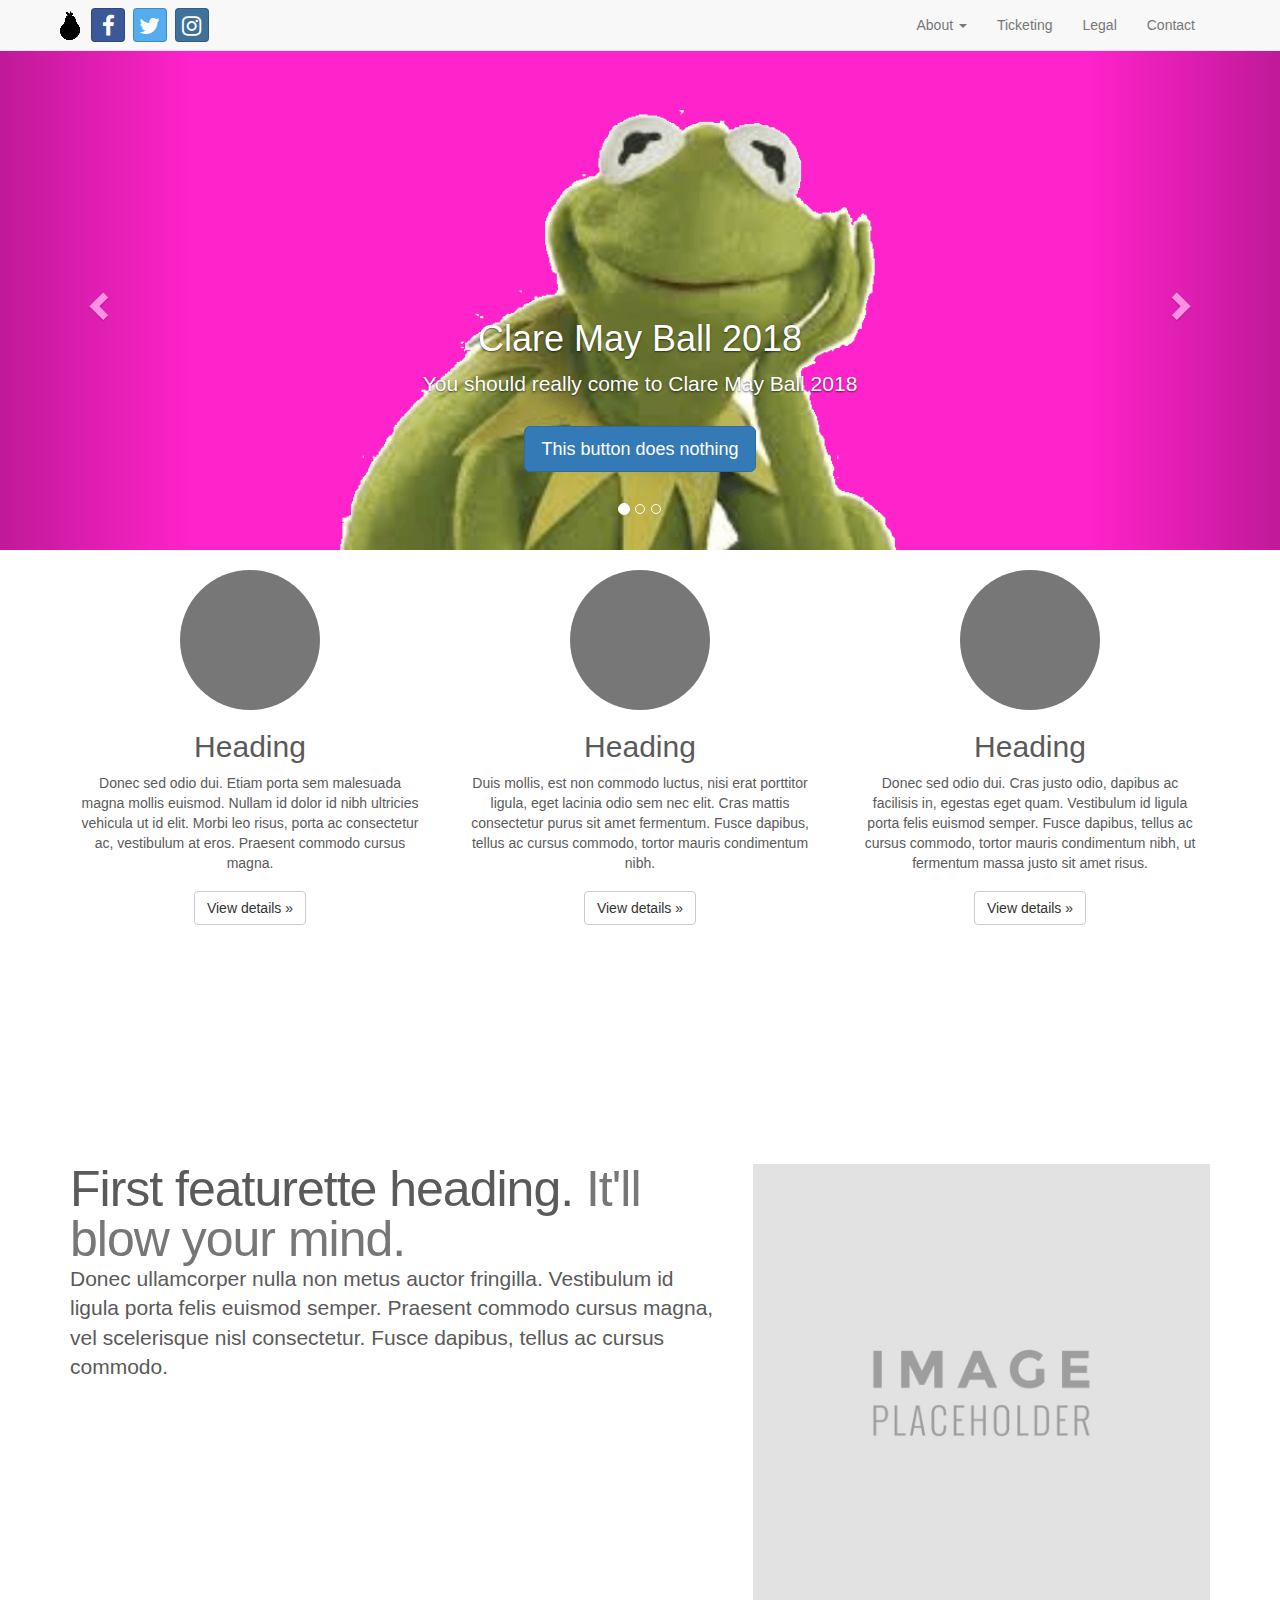
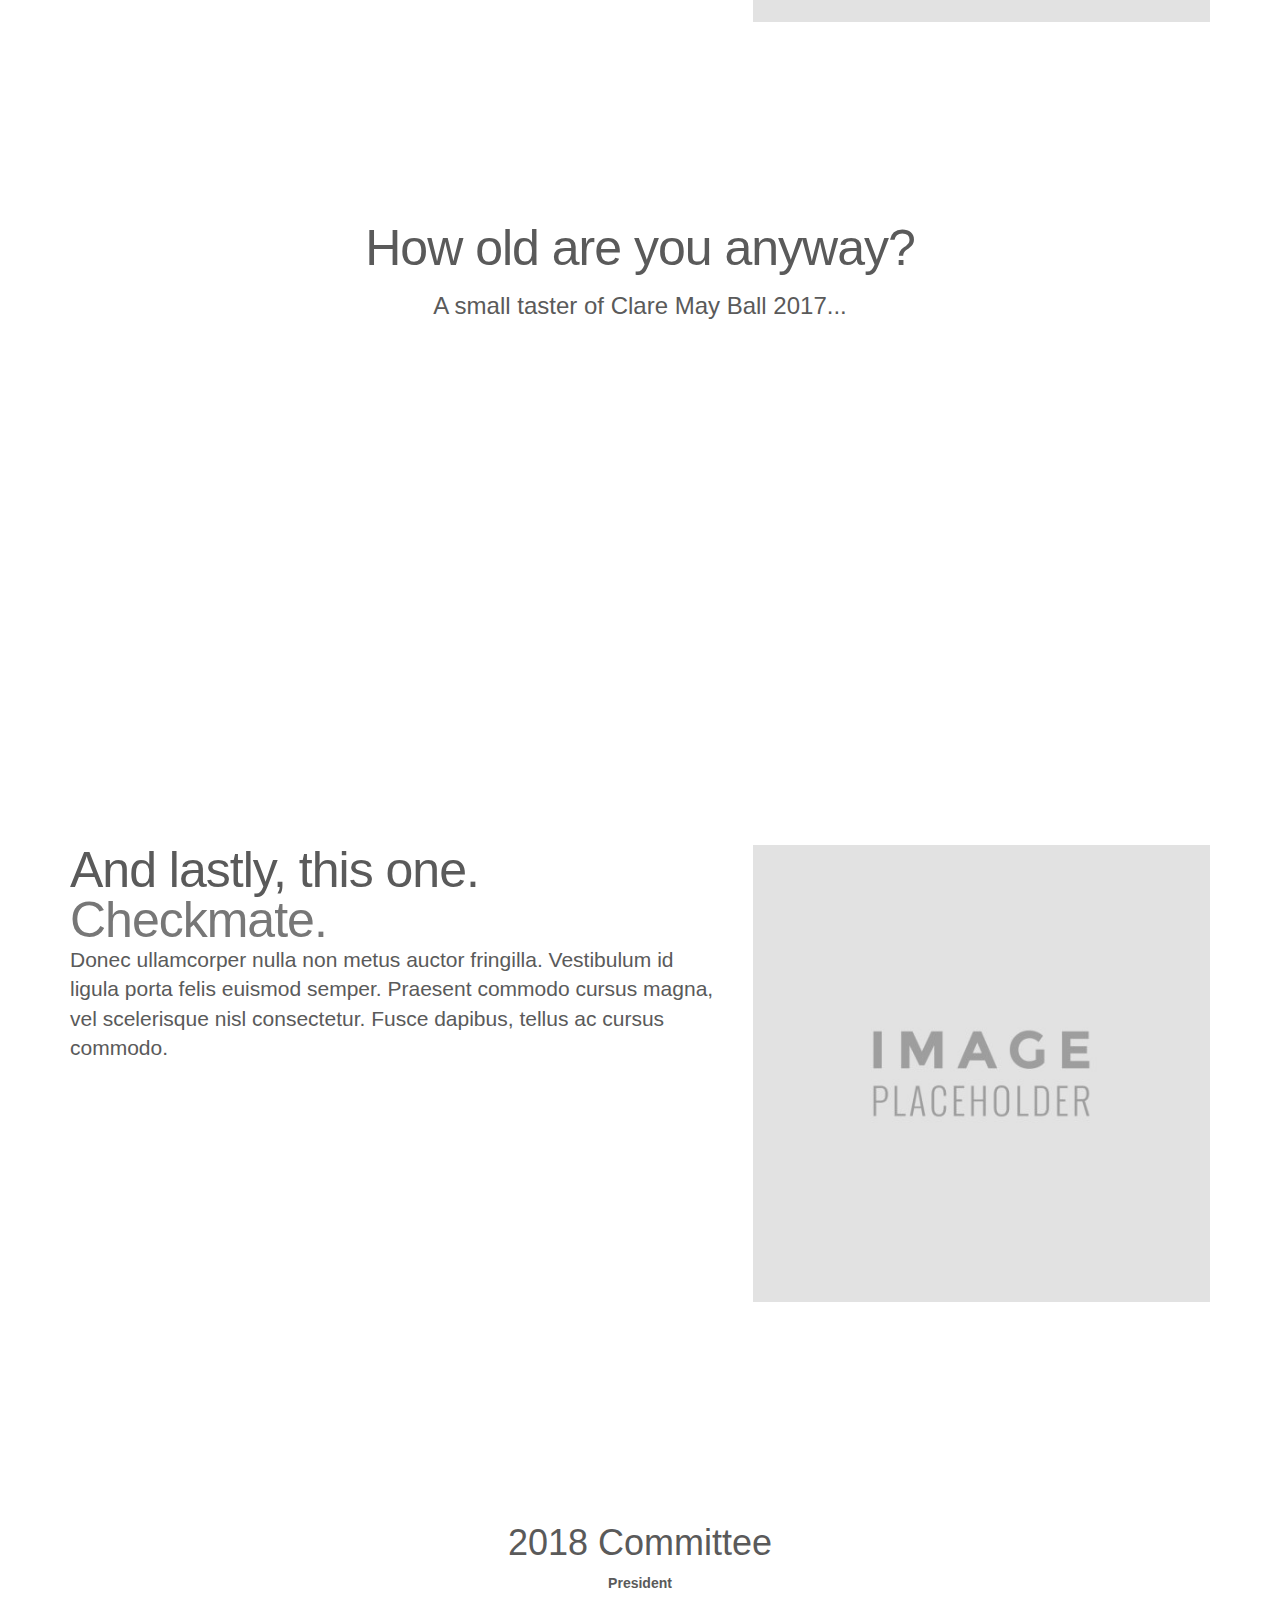
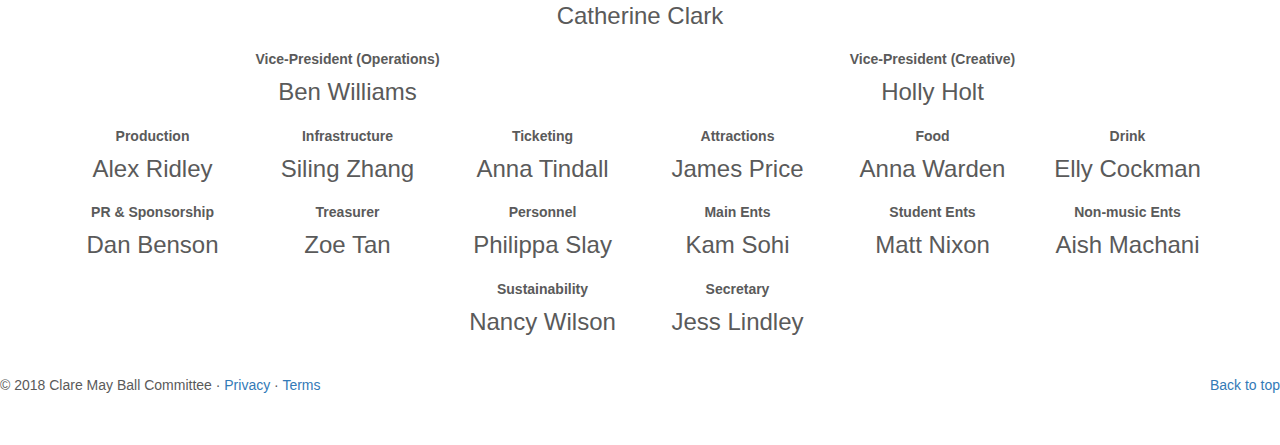
==== commit 900889d3: "Added embedded youtube link" ====
--- a/index.html
+++ b/index.html
@@ -36,6 +36,11 @@
     <script src="https://cdnjs.cloudflare.com/ajax/libs/html5shiv/3.7.3/html5shiv.js"></script>
   <![endif]-->
 
+  <style>
+	.featurette-heading{
+		margin:0;
+	}
+  </style>
 </head>
 
 <body>
@@ -188,14 +193,16 @@
 
       <hr class="featurette-divider">
 
-      <div class="holding-box">
+      <div class="holding-box text-center align-center">
         <div class="row featurette">
-          <div class="col-md-7 col-md-push-5">
-            <h2 class="featurette-heading">Oh yeah, it's that good. <span class="text-muted">See for yourself.</span></h2>
-            <p class="lead">Donec ullamcorper nulla non metus auctor fringilla. Vestibulum id ligula porta felis euismod semper. Praesent commodo cursus magna, vel scelerisque nisl consectetur. Fusce dapibus, tellus ac cursus commodo.</p>
-          </div>
-          <div class="col-md-5 col-md-pull-7">
-            <img class="featurette-image img-responsive center-block" src="img/500x500placeholder.png" alt="Generic placeholder image">
+          <div class="col-md-12">
+            <h2 class="featurette-heading">How old are you anyway? </h2>
+			<h3 class = "featurette-subheading>"<span class="text-muted text-center">A small taster of Clare May Ball 2017...</span></h3>
+          </div>
+          <div class="col-md-12">
+			<div class="iframe-holder">
+				<iframe width="560" height="315" src="https://www.youtube.com/embed/sh_iRpJTj58" frameborder="0" gesture="media" allow="encrypted-media" align="center" allowfullscreen></iframe>
+			</div>
           </div>
         </div>
       </div>
--- a/css/carousel.css
+++ b/css/carousel.css
@@ -25,6 +25,7 @@
 /* Carousel base class */
 .carousel {
   height: 500px;
+  margin-top: 30px;
 }
 /* Since positioning the image, we need to help out the caption */
 .carousel-caption {
@@ -41,8 +42,9 @@
   top: 0;
   left: 0;
   min-width: 100%;
-  height: auto;
-  min-height: 500px;
+  height: 500px;
+  object-fit: cover;
+  overflow: hidden;
 }
 
 .carousel-inner > .item > video {
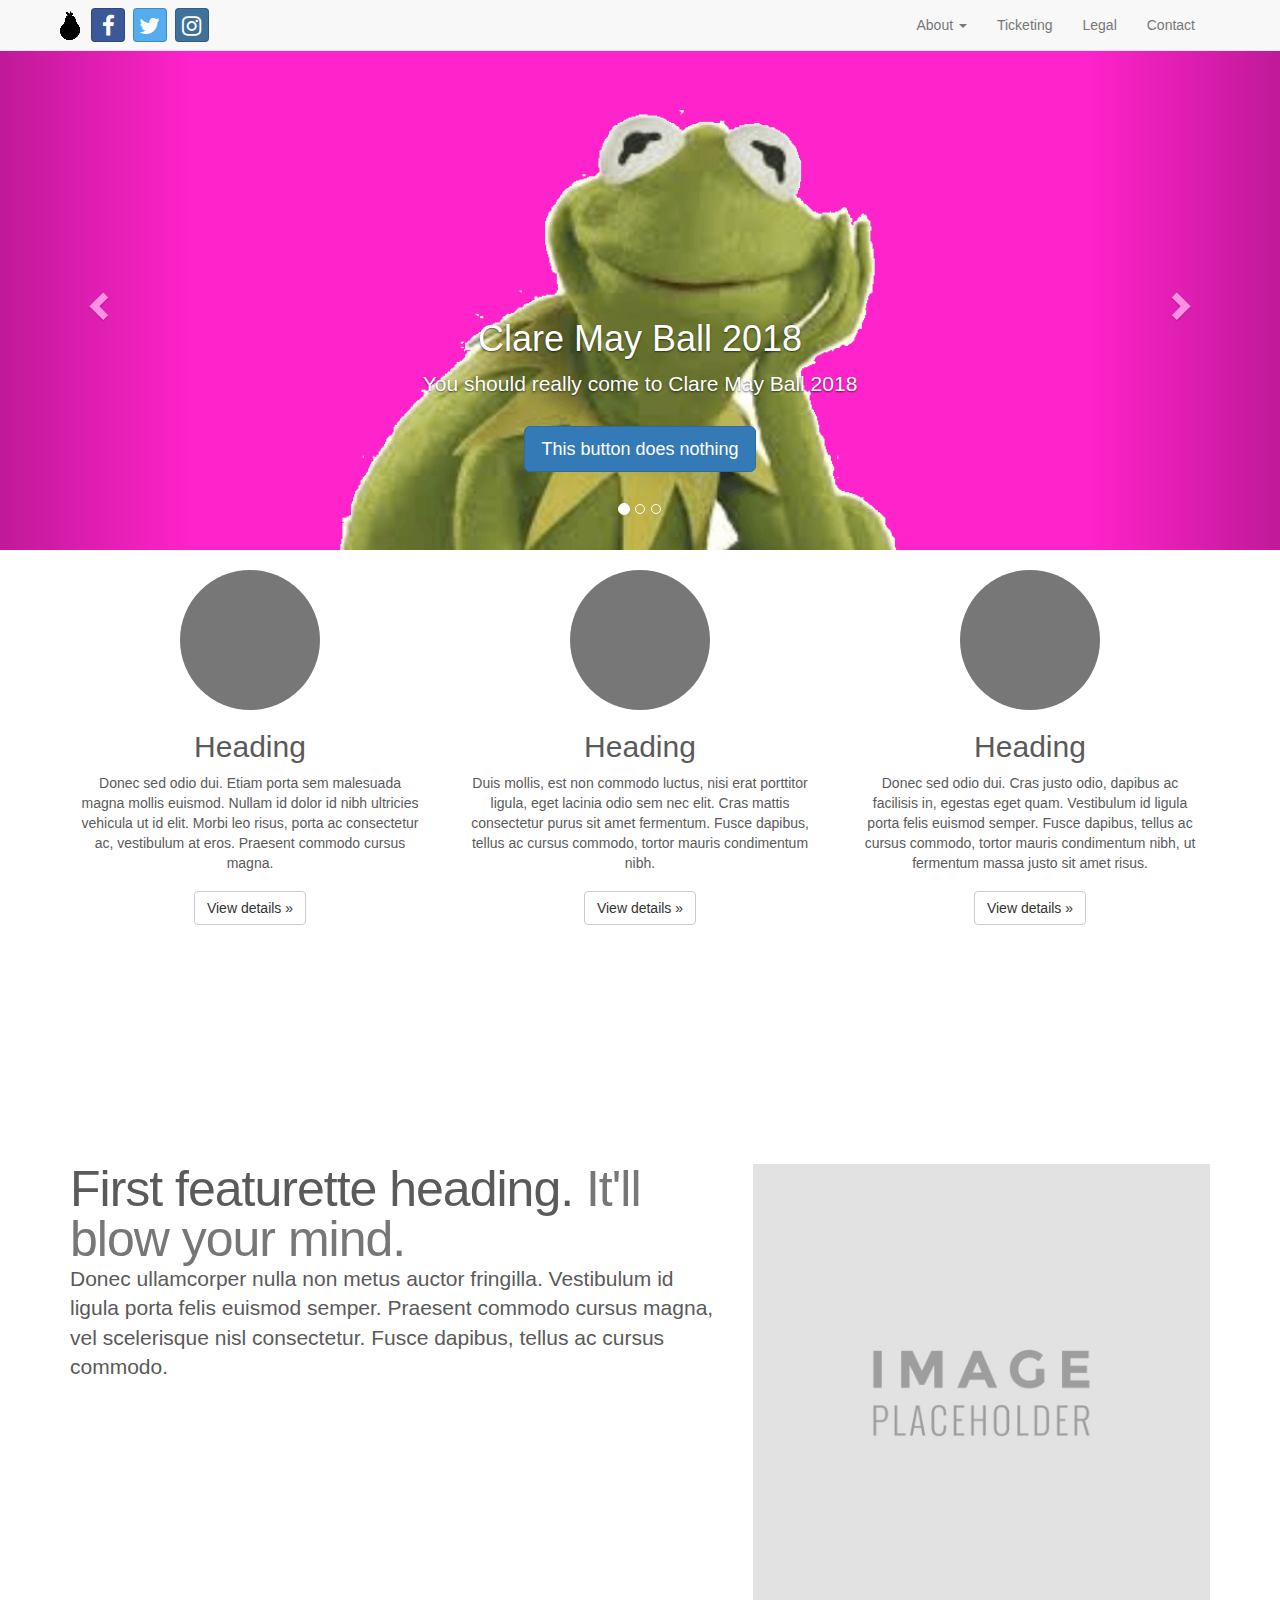
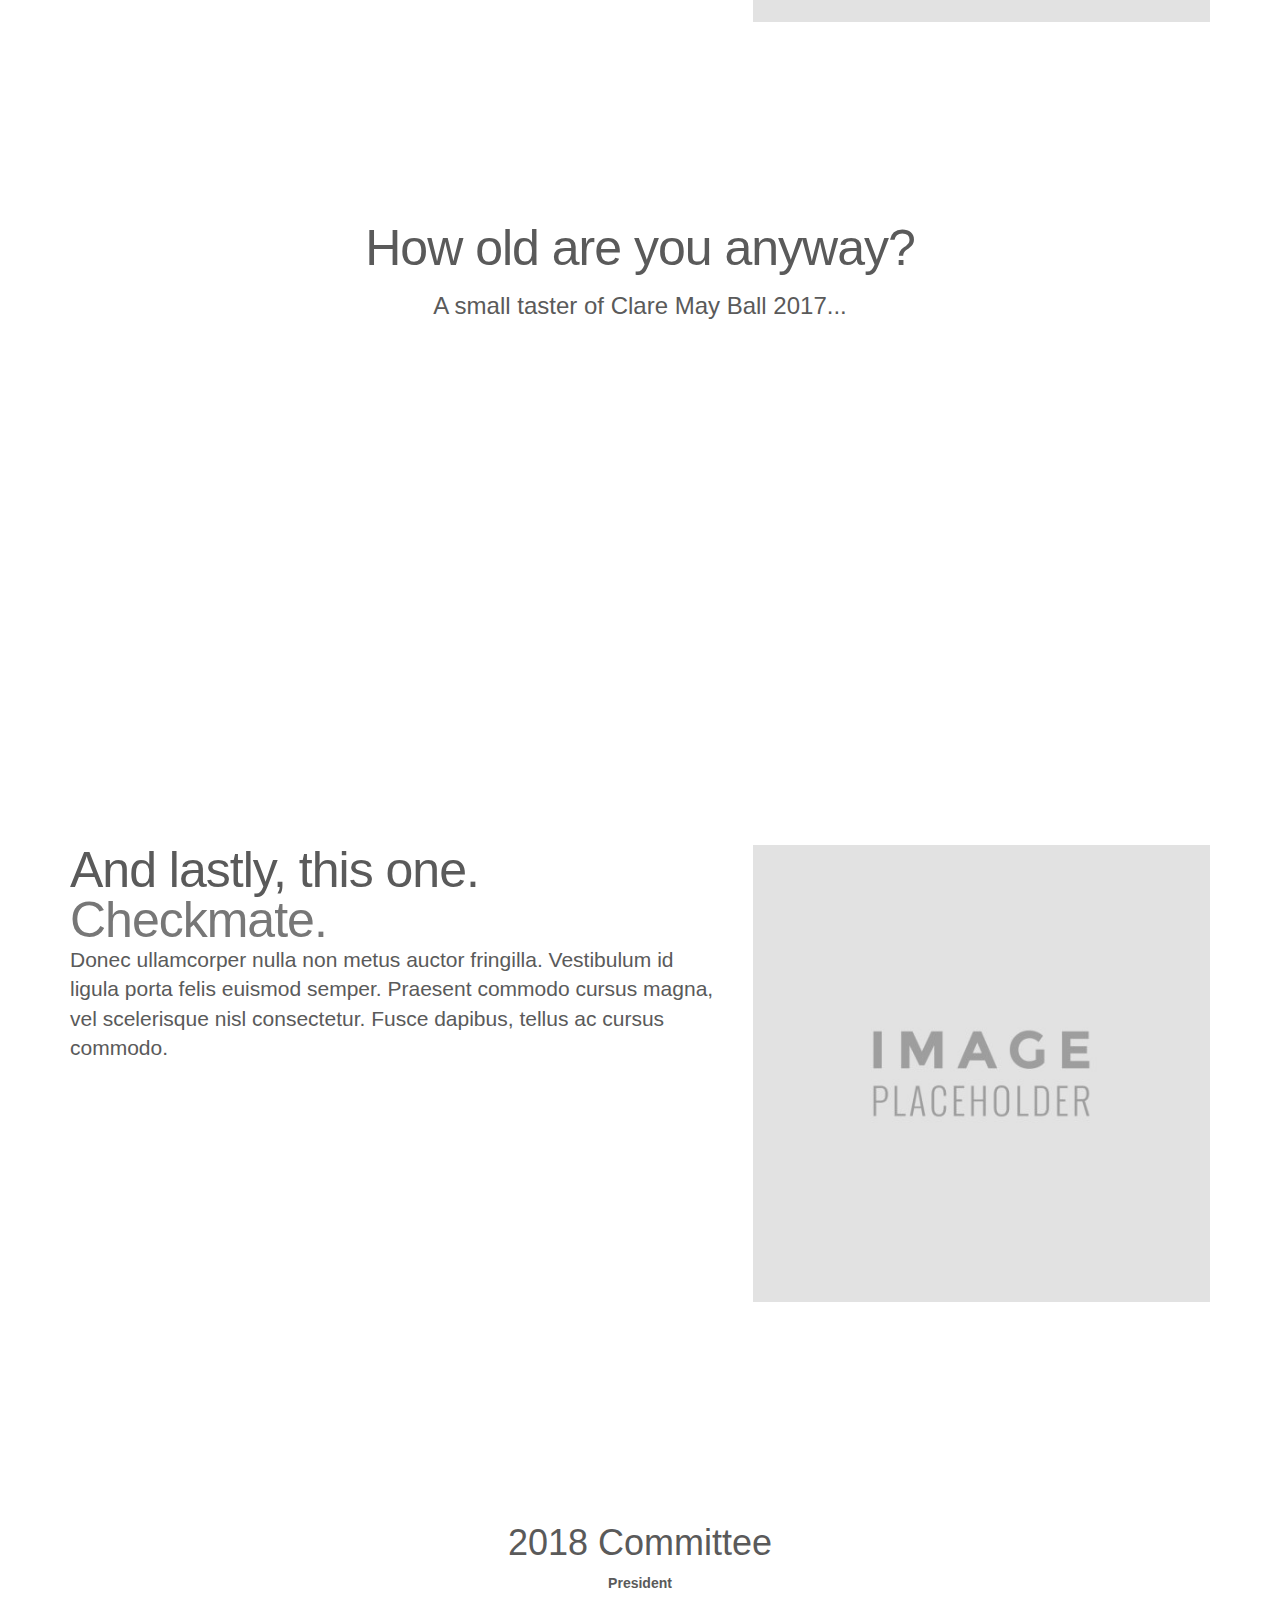
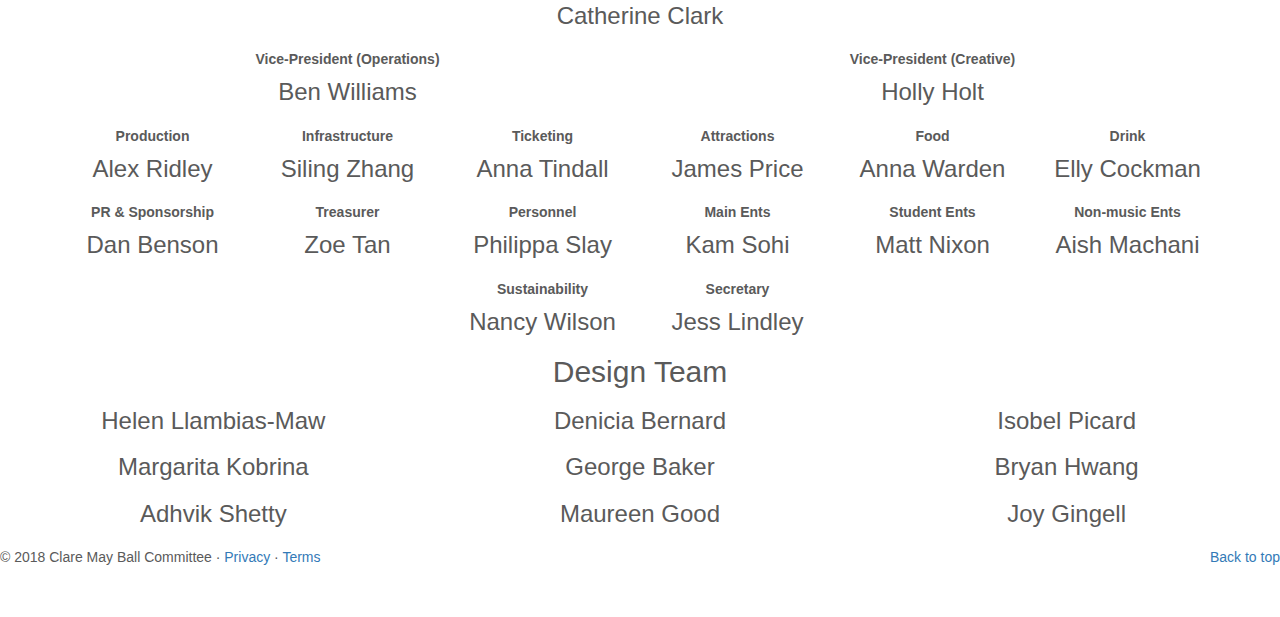
==== commit b1238566: "Added design team names (but couldn't align with holding box)" ====
--- a/index.html
+++ b/index.html
@@ -21,7 +21,7 @@
 
   <!-- Latest font-awesome -->
   <link href="https://maxcdn.bootstrapcdn.com/font-awesome/4.7.0/css/font-awesome.min.css" rel="stylesheet"/></script>
-
+  
   <!-- CSS file for social media icons -->
   <link href="css/bootstrap-social.css" rel="stylesheet"/>
 
@@ -308,6 +308,22 @@
 				<div class = "col-md-2 col-sm-6"></div>
 				<div class = "col-md-2 col-sm-6"></div>
 			</div>
+			<div class="row-committee">
+				<div class = "col-md-12 col-sm-12">
+					<h2 class="com-name">Design Team</h2>
+				</div>
+			</div>
+			<div class="row-committee">
+				<div class = "col-md-4 col-sm-6"><h3 class="com-name">Helen Llambias-Maw</h3></div>
+				<div class = "col-md-4 col-sm-6"><h3 class="com-name">Denicia Bernard</h3></div>
+				<div class = "col-md-4 col-sm-6"><h3 class="com-name">Isobel Picard</h3></div>
+				<div class = "col-md-4 col-sm-6 "><h3 class="com-name">Margarita Kobrina</h3></div>
+				<div class = "col-md-4 col-sm-6"><h3 class="com-name">George Baker</h3></div>
+				<div class = "col-md-4 col-sm-6"><h3 class="com-name">Bryan Hwang</h3></div>
+				<div class = "col-md-4 col-sm-6"><h3 class="com-name">Adhvik Shetty</h3></div>
+				<div class = "col-md-4 col-sm-6"><h3 class="com-name">Maureen Good</h3></div>
+				<div class = "col-md-4 col-sm-12"><h3 class="com-name">Joy Gingell</h3></div>
+			</div>	
 		</div>
 	  </div>
 
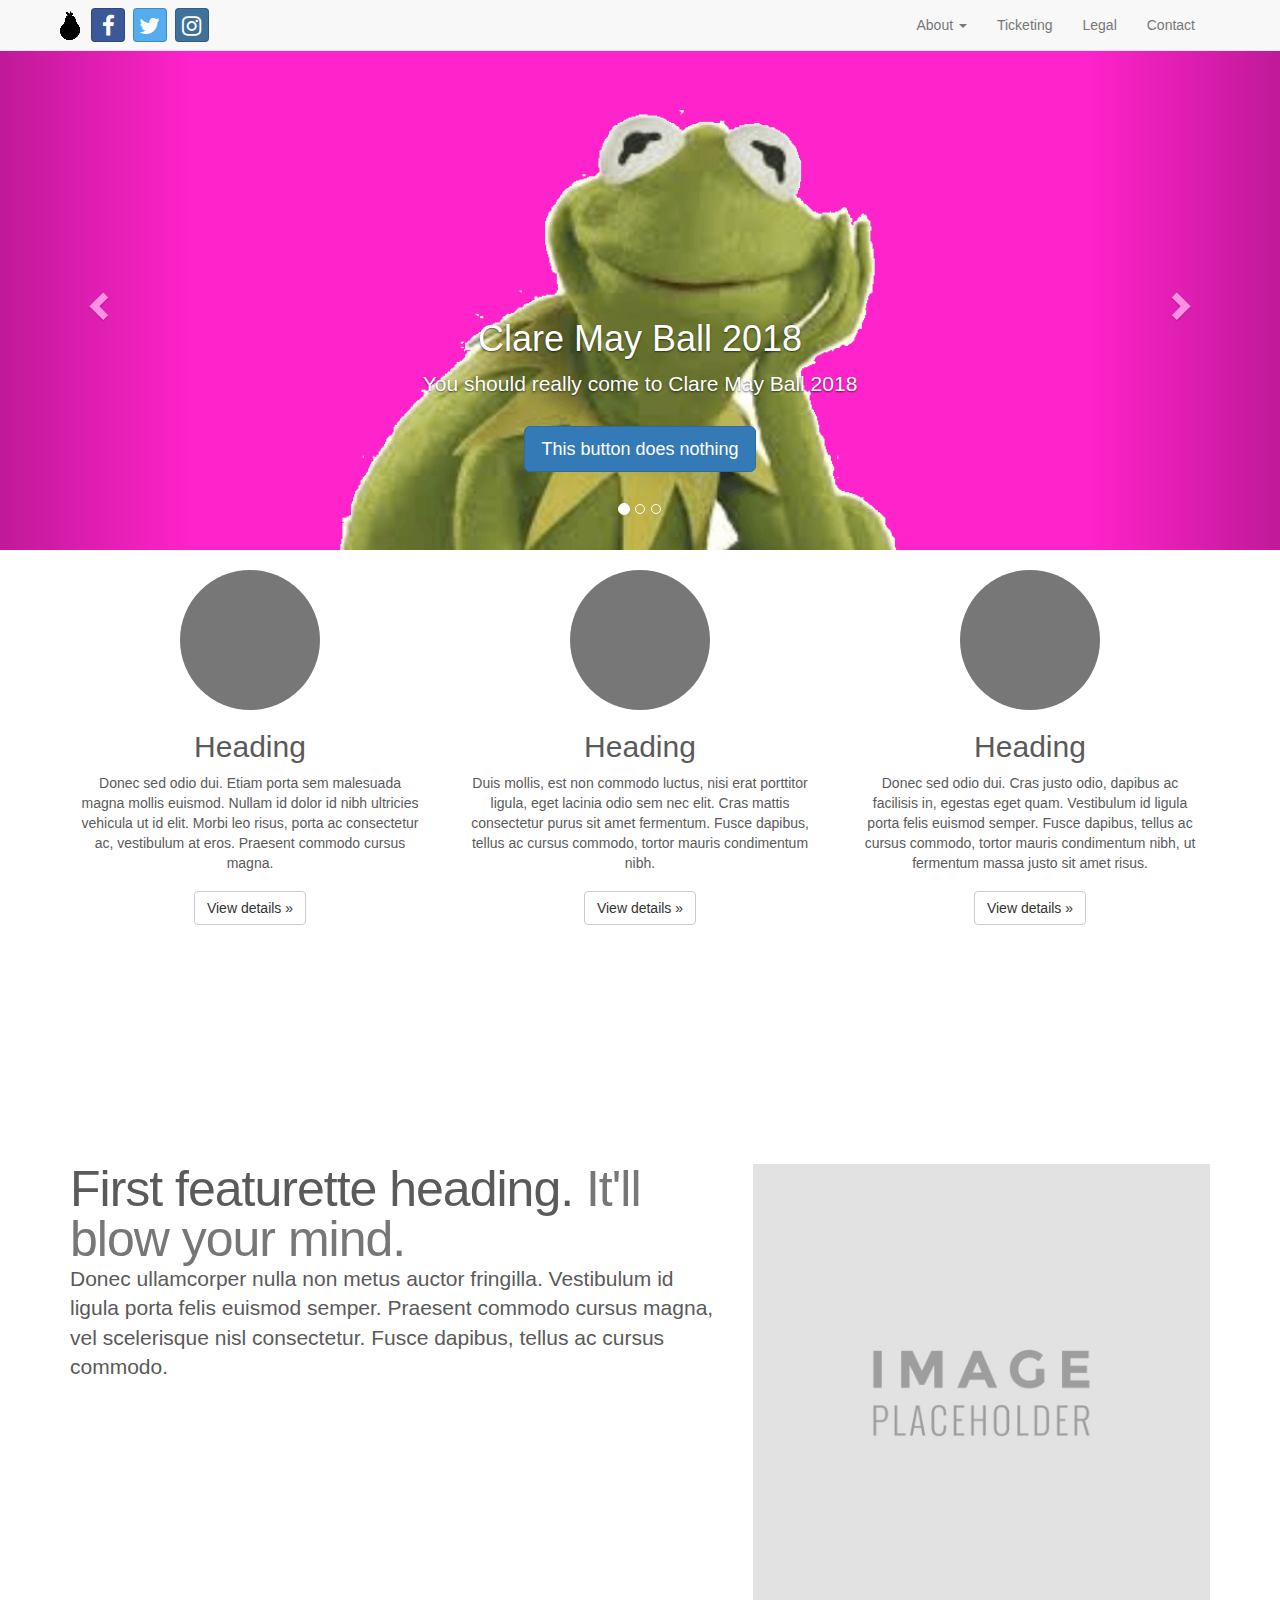
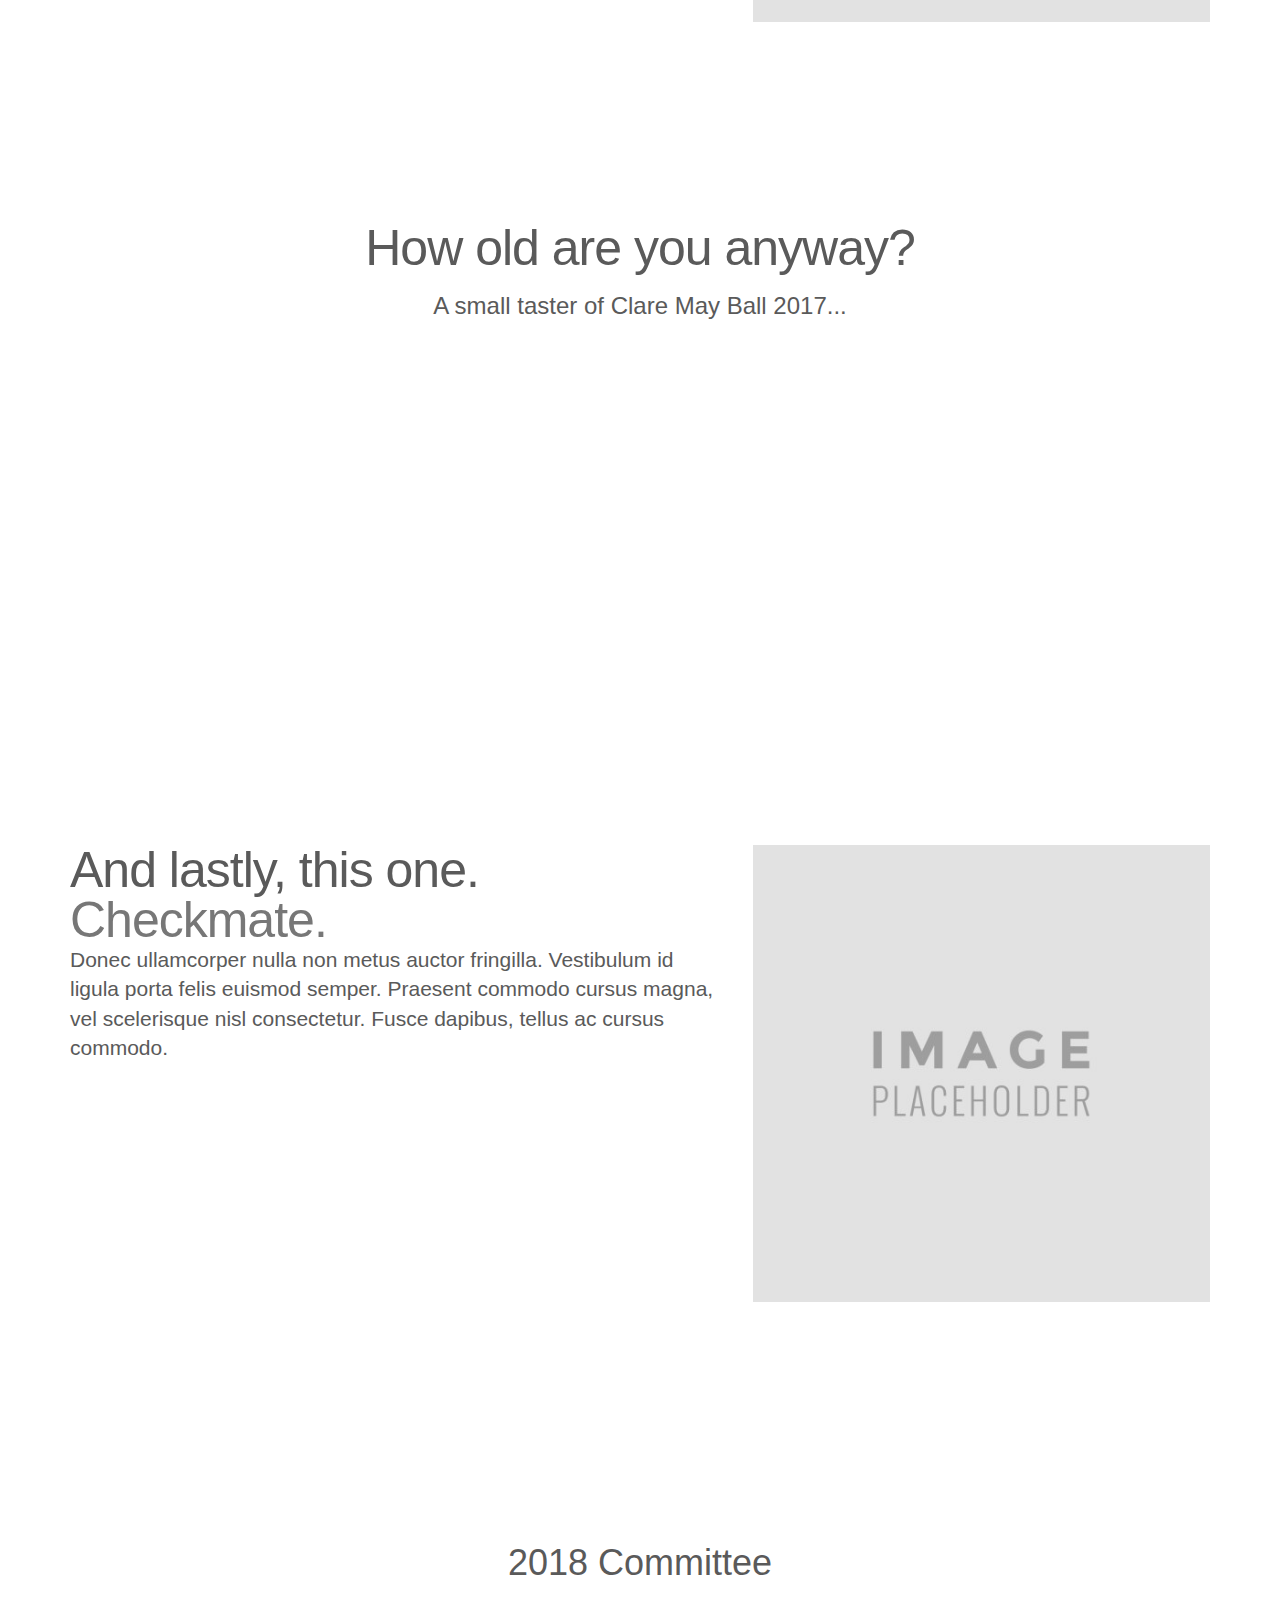
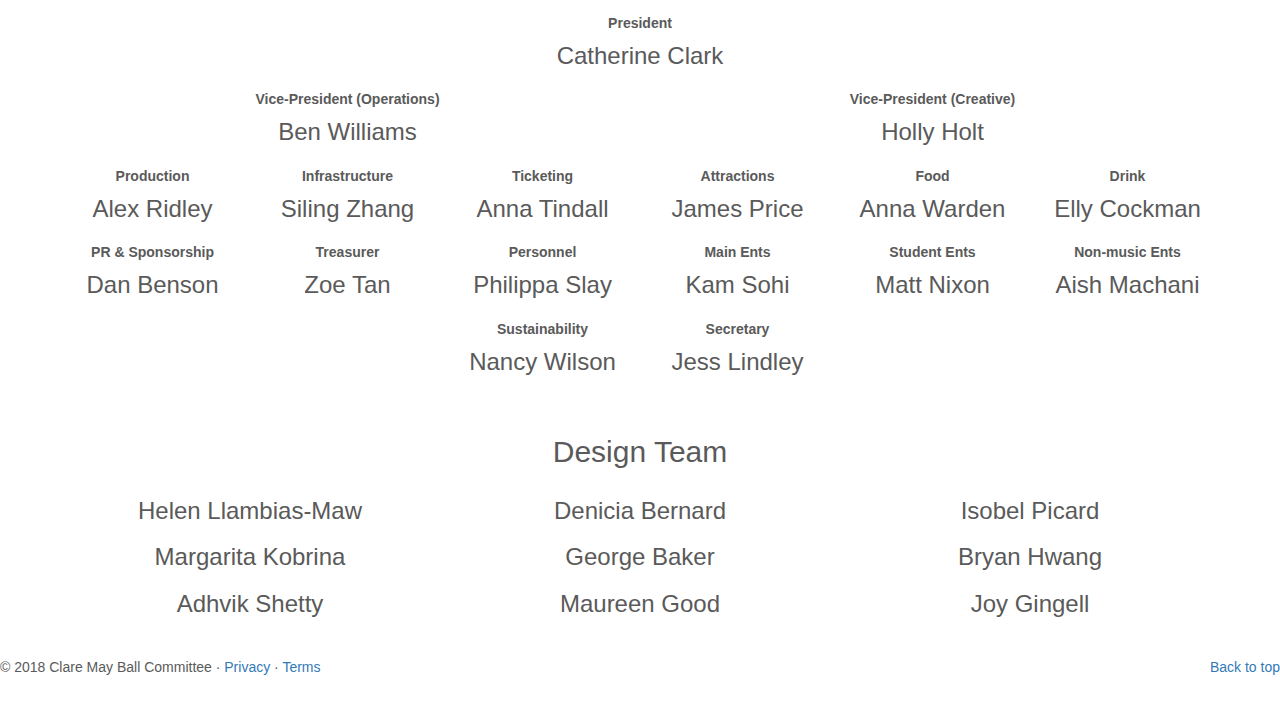
==== commit 3d24ef19: "fixed design team formatting" ====
--- a/index.html
+++ b/index.html
@@ -21,7 +21,7 @@
 
   <!-- Latest font-awesome -->
   <link href="https://maxcdn.bootstrapcdn.com/font-awesome/4.7.0/css/font-awesome.min.css" rel="stylesheet"/></script>
-  
+
   <!-- CSS file for social media icons -->
   <link href="css/bootstrap-social.css" rel="stylesheet"/>
 
@@ -308,12 +308,10 @@
 				<div class = "col-md-2 col-sm-6"></div>
 				<div class = "col-md-2 col-sm-6"></div>
 			</div>
-			<div class="row-committee">
-				<div class = "col-md-12 col-sm-12">
-					<h2 class="com-name">Design Team</h2>
-				</div>
-			</div>
-			<div class="row-committee">
+      <div class="row holding-box-title">
+					<h2>Design Team</h2>
+			</div>
+			<div class="row committee">
 				<div class = "col-md-4 col-sm-6"><h3 class="com-name">Helen Llambias-Maw</h3></div>
 				<div class = "col-md-4 col-sm-6"><h3 class="com-name">Denicia Bernard</h3></div>
 				<div class = "col-md-4 col-sm-6"><h3 class="com-name">Isobel Picard</h3></div>
@@ -323,7 +321,7 @@
 				<div class = "col-md-4 col-sm-6"><h3 class="com-name">Adhvik Shetty</h3></div>
 				<div class = "col-md-4 col-sm-6"><h3 class="com-name">Maureen Good</h3></div>
 				<div class = "col-md-4 col-sm-12"><h3 class="com-name">Joy Gingell</h3></div>
-			</div>	
+			</div>
 		</div>
 	  </div>
 
--- a/css/carousel.css
+++ b/css/carousel.css
@@ -106,7 +106,8 @@
 
 /* COMMITTEE SECTION
 -------------------------------------------------*/
-.holding-box-title {
+.holding-box-title.row {
+  margin-top: 20px;
   margin-bottom: 20px;
 }
 
